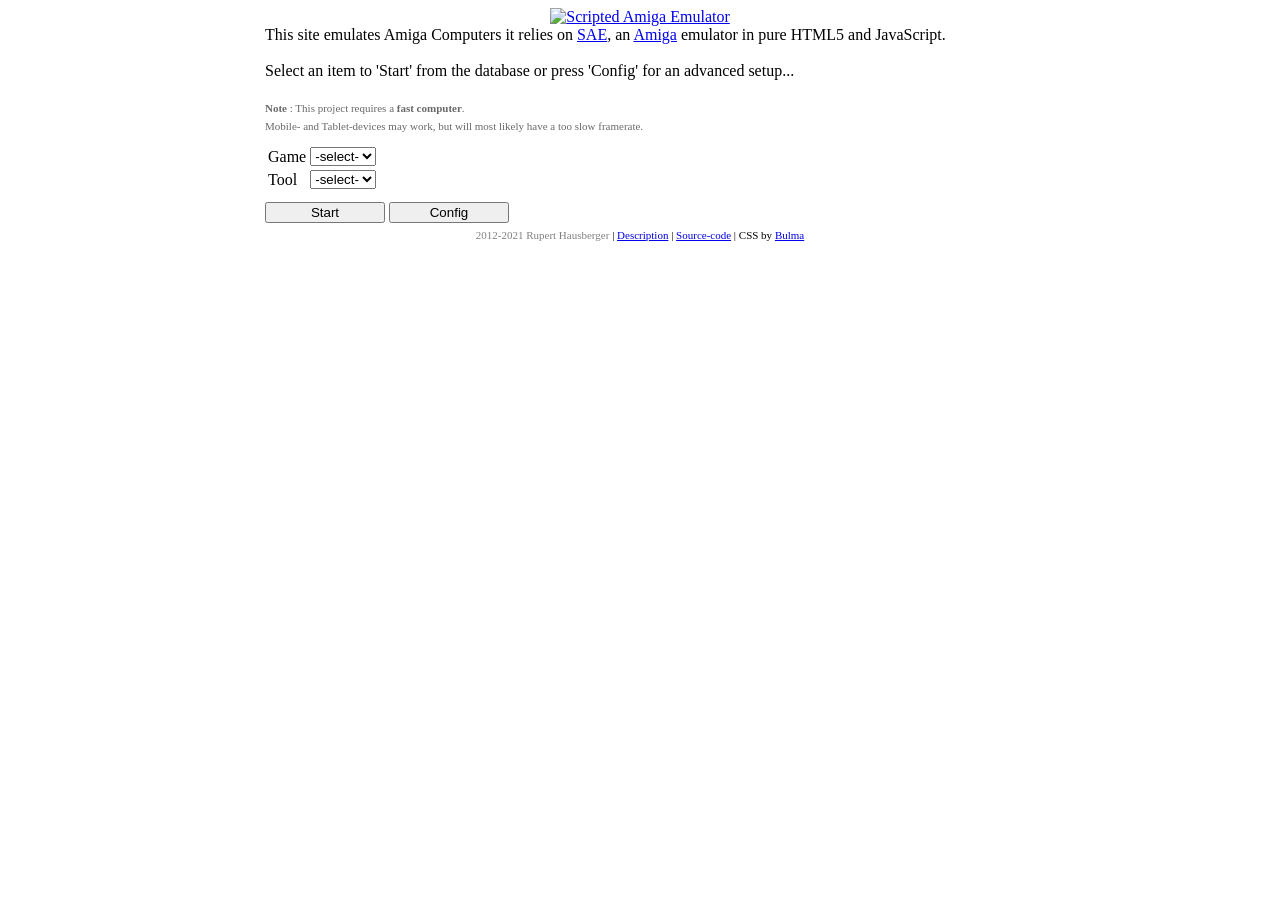
==== index.html @ de78cdb3 "Force commit to launch workflow" ====
<!DOCTYPE html>
<html lang="en-us">
	<head>
		<title>SAE - Scripted Amiga Emulator</title>
		<meta http-equiv="Content-Type" content="text/html; charset=UTF-8" />
		<meta name="author" content="Rupert Hausberger" />
		<meta name="publisher" content="Rupert Hausberger" />
		<meta name="description" content="Experimental Amiga Emulator in Javascript" />
		<meta name="keywords" content="SAE,Javascript,Scripted,Script,HTML5,Amiga,AmigaOS,Emulator,Emulation,68000,68010,68020,Disassembler,Online" />
		<meta name="robots" content="index,nofollow" />
		<link rel="icon" type="image/x-icon" href="/images/favicon.ico" />
		<link rel="stylesheet" href="https://cdn.jsdelivr.net/npm/@mdi/font@7.4.47/css/materialdesignicons.min.css"/>
		<link rel="stylesheet" href="https://cdn.jsdelivr.net/npm/bulma@1.0.4/css/bulma.min.css"/>
		<link rel="stylesheet" type="text/css" href="/css/index.css" />		
		<script type="text/javascript" src="sae/prototypes.js"></script>
		<script type="text/javascript" src="sae/utils.js"></script>
		<script type="text/javascript" src="sae/dms.js"></script>
		<script type="text/javascript" src="sae/config.js"></script>
		<script type="text/javascript" src="sae/roms.js"></script>
		<script type="text/javascript" src="sae/memory.js"></script>
		<script type="text/javascript" src="sae/autoconf.js"></script>
		<script type="text/javascript" src="sae/expansion.js"></script>
		<script type="text/javascript" src="sae/events.js"></script>
		<script type="text/javascript" src="sae/gayle.js"></script>
		<script type="text/javascript" src="sae/ide.js"></script>
		<script type="text/javascript" src="sae/filesys.js"></script>
		<script type="text/javascript" src="sae/hardfile.js"></script>
		<script type="text/javascript" src="sae/dongle.js"></script>
		<script type="text/javascript" src="sae/input.js"></script>
		<script type="text/javascript" src="sae/serpar.js"></script>
		<script type="text/javascript" src="sae/custom.js"></script>
		<script type="text/javascript" src="sae/blitter.js"></script>
		<script type="text/javascript" src="sae/copper.js"></script>
		<script type="text/javascript" src="sae/playfield.js"></script>
		<script type="text/javascript" src="sae/video.js"></script>
		<script type="text/javascript" src="sae/audio.js"></script>
		<script type="text/javascript" src="sae/cia.js"></script>
		<script type="text/javascript" src="sae/disk.js"></script>
		<script type="text/javascript" src="sae/rtc.js"></script>
		<script type="text/javascript" src="sae/m68k.js"></script>
		<script type="text/javascript" src="sae/cpu.js"></script>
		<script type="text/javascript" src="sae/amiga.js"></script>
		<script type="text/javascript" src="index.js"></script>
		
		<!--		<script type="text/javascript" src="indexben.js"></script>		-->
	</head>
	<body onload="init()">
		<div id="base" class="container">
			<div id="head" class="head">
				<noscript>
					<div style="height:20px"></div>
					<div class="noscript">JavaScript is disabled or not supported!</div>
					<div style="height:20px"></div>
				</noscript>
				<div class="container">
							<a href="javascript:switchCfg(0)">
								<img src="/images/logo.png" alt="Scripted Amiga Emulator" />
							</a>
				</div>
			</div>
			<div id="config" class="container has-background-white-ter-light">
				<div id="config_database" class="box is-750">
					This site emulates Amiga Computers it relies on <a target="_blank" href="https://github.com/naTmeg/ScriptedAmigaEmulator">SAE</a>,
					an <a target="_blank" href="https://en.wikipedia.org/wiki/Amiga">Amiga</a> emulator in pure HTML5 and JavaScript.<br />
					<br />
					Select an item to 'Start' from the database or press 'Config' for an advanced setup...<br />
					<br />
					<span class="info"><b> Note </b>: This project requires a <b>fast computer</b>.<br />
					Mobile- and Tablet-devices may work, but will most likely have a too slow framerate.</span>
					<div style="height:10px"></div>
					<div id="config_database_hof" class="box">
							<table class="table is-fullwidth">
								<tr>
									<td class="is-align-content-center is-size-5 has-text-weight-bold">Game</td>
									<td>
										<div class="select is-fullwidth mb-2">
											<select id="cfg_game" size="1" onchange="preSelect(1)" style="width:100%">
												<option value="0" selected="selected" style="display:none;">-select-</option>
											</select>
										</div>
									</td>
							<!--
									<td class="arm"><span class="label">Demo</span></td>
									<td>
										<select id="cfg_demo" size="1" onchange="preSelect(2)" style="width:100%">
											<option value="0" selected="selected" style="display:none;">-select-</option>
										</select>
									</td>
							-->
								</tr>
								<tr>
									<td class="is-align-content-center is-size-5 has-text-weight-bold">Tool</td>									
									<td>
										<div class="select is-fullwidth mb-2">
											<select id="cfg_tool" size="1" onchange="preSelect(2)" style="width:100%">
												<option value="0" selected="selected" style="display:none;">-select-</option>
											</select>
										</div>
									</td>
							<!--
									<td class="arm"><span class="label">AGA-Demo</span></td>
									<td>
										<select id="cfg_demo_aga" size="1" onchange="preSelect(3)" style="width:100%">
											<option value="0" selected="selected" style="display:none;">-select-</option>
										</select>
									</td>
							-->
								</tr>

								<!--<tr><td colspan="4"><div style="height:5px"></div></td></tr>
								<tr><td colspan="4"><div class="linehoriz"></div></td></tr>
								<tr><td colspan="4"><div style="height:5px"></div></td></tr>
								<tr>
									<td class="arm" colspan="2"><span class="label">Options</span></td>
									<td colspan="2">
										<select id="cfg_video_resolution_1" size="1">
											<option value="0">Lores (360x284)</option>
											<option value="1">Hires (720x568)</option>
										</select><br />
										<input id="cfg_video_skip_1" type="checkbox" />Frameskip <span class="info">(render every 2nd frame only)</span>
									</td>
								</tr>-->
							</table>
<!--						</div>
-->						
						<div id="config_database_info"></div>
					</div>
					<div style="height:10px"></div>
						<div class="buttons is-centered">
							<button class="button is-primary " id="cfg_database_start" onclick="databaseStart()" style="width:120px;"><span class="mdi mdi-power-standby">Start</span></button>
							<button class="button is-info" id="cfg_database_config" onclick="switchCfg(1)" style="width:120px;"><span class="mdi mdi-wrench"></span> Config </button>
						</div>
				</div>
				<div id="config_advanced" class="box is-1024">
					<table>
						<tr>
							<td>
							<div class="tabs is-boxed is-toggle is-fullwidth mb-0">

								<ul>
									<li>
											<a href="javascript:changePage(PID_Model)">Defaults</a>
									<li>
											<a href="javascript:changePage(PID_CPU)"><i class="mdi mdi-memory"></i>CPU</a>
									</li>
									<li>
											<a href="javascript:changePage(PID_Chipset)"><i class="mdi mdi-chip "></i>Chipset</a>
									</li>
									<li>
											<a href="javascript:changePage(PID_RAM)"><i class="mdi mdi-decagram "></i>RAM</a>										
									</li>
									<li>
											<a href="javascript:changePage(PID_ROM)"><i class="mdi mdi-lightbulb-on-10 "></i>ROM</a>										
									</li>
									<li>
											<a href="javascript:changePage(PID_Floppy)"><i class="mdi mdi-floppy "></i>Floppy</a>										
									</li>
									<li>
											<a href="javascript:changePage(PID_Mount)"><i class="mdi mdi-harddisk "></i>Mount</a>										
									</li>
									<li>
											<a href="javascript:changePage(PID_Video)"><i class="mdi mdi-monitor "></i>Video</a>
									</li>
									<li>
											<a href="javascript:changePage(PID_Audio)"><i class="mdi mdi-volume-high "></i>Audio</a>										
									</li>
									<li>
											<a href="javascript:changePage(PID_Ports)"><i class="mdi mdi-serial-port"></i>Ports</a>										
									</li>
								</ul>
							</div>
								<div class="page box" id="cfg_page_model">
									<table class="table is-narrow">
										<tr>
											<th colspan="2" class="has-text-centered has-text-bold is-size-5 has-text-link">Model<a target="_blank" href="https://en.wikipedia.org/wiki/Amiga_models_and_variants"> ( ? )</a></th>
											<th class="is-size-5 has-text-bold has-text-link">CPU</th>
											<th class="is-size-5 has-text-bold has-text-link">Chipset</th>
											<th class="is-size-5 has-text-bold has-text-link">Kickstart</th>
											<th class="is-size-5 has-text-bold has-text-link">Years</th>
										</tr>
										<tr>
											<td class="has-text-right"><input type="radio" name="cfg_model" value="A1000" /></td>
											<td>
												<div class="control">
													<div class="select is-fullwidth mb-2">
														<select id="cfg_model_a1000" size="1" onchange="selectModelUpdate('A1000')">
															<option value="0">Amiga 1000</option>
															<option value="1">Amiga 1000, 256K Chip</option>
															<option value="2">Amiga 1000, 256K Chip, ECS-D w/o EHB</option>
															<option value="3">Amiga 1000, Velvet-prototype</option>
														</select>
													</div>
												</div>
											</td>
											<td>68000 <a target="_blank" href="https://en.wikipedia.org/wiki/Motorola_68000">?</a></td>
											<td>OCS <a target="_blank" href="https://en.wikipedia.org/wiki/Original_Amiga_chipset">?</a></td>
											<td>0.x-1.1</td>
											<td>1985-87</td>
										</tr>
										<tr><td class="has-text-right"><input type="radio" name="cfg_model" value="A500" /></td>
											<td>
												<div class="control">
													<div class="select is-fullwidth mb-2">
														<select id="cfg_model_a500"onchange="selectModelUpdate('A500')">
															<option value="0">Amiga 500</option>
															<option value="1">Amiga 500, ECS Agnus</option>
															<option value="2">Amiga 500, ECS Agnus, 1M Chip</option>
														</select>
													</div>
												</div>
											</td>
											<td>68000</td>
											<td>OCS/ECS Agnus</td>
											<td>1.2-1.3</td>
											<td>1987-91</td>
										</tr>
										<tr><td class="has-text-right"><input type="radio" name="cfg_model" value="A2000" /></td>
											<td class="pl-4 pb-2">Amiga 2000 <span class="info">(default)</span></td>
											<td>68000</td>
											<td>ECS Agnus</td>
											<td>1.2-2.04</td>
											<td>1987-92</td>
										</tr>
										<tr><td class="has-text-right"><input type="radio" name="cfg_model" value="A500P" /></td>
											<td>
												<div class="control">
													<div class="select is-fullwidth mb-2">
														<select id="cfg_model_a500p" size="1" onchange="selectModelUpdate('A500P')">
															<option value="0">Amiga 500+</option>
															<option value="1">Amiga 500+, 2M Chip</option>
															<option value="2">Amiga 500+, 2M Chip, 4M Fast</option>
														</select>
													</div>
												</div>
											</td>

											<td>68000</td>
											<td>ECS <a target="_blank" href="https://en.wikipedia.org/wiki/Enhanced_Chip_Set">?</a></td>
											<td>2.04</td>
											<td>1991-92</td>
										</tr>
										<tr><td class="has-text-right"><input type="radio" name="cfg_model" value="A600" /></td>
											<td>
												<div class="select is-fullwidth mb-2">
													<select id="cfg_model_a600" size="1" onchange="selectModelUpdate('A600')">
														<option value="0">Amiga 600</option>
														<option value="1">Amiga 600, 2M Chip, RTC</option>
														<option value="2">Amiga 600, 2M Chip, 4M Fast, RTC</option>
													</select>
												</div>	
											</td>
																						
											<td>68000</td>
											<td>ECS</td>
											<td>2.05</td>
											<td>1992</td>
										</tr>
										<tr><td class="has-text-right"><input type="radio" name="cfg_model" value="A1200" /></td>
											<td>
												<div class="control">
													<div class="select is-fullwidth mb-2">
														<select id="cfg_model_a1200" size="1" onchange="selectModelUpdate('A1200')">
															<option value="0">Amiga 1200</option>
															<option value="1">Amiga 1200, 4M Fast, RTC</option>
														</select>
													</div>
												</div>
											</td>
											<td>68020 <a target="_blank" href="https://en.wikipedia.org/wiki/Motorola_68020">?</a></td>
											<td>AGA <a target="_blank" href="https://en.wikipedia.org/wiki/Advanced_Graphics_Architecture">?</a></td>
											<td>3.0-3.1</td>
											<td>1992-96</td>
										</tr>
										<tr><td class="has-text-right"><input type="radio" name="cfg_model" value="A3000" /></td>
											<td class="pl-4 pb-2">Amiga 3000 <span class="info">(no FPU and SCSI)</span></td>
											<td>68030 <a target="_blank" href="https://en.wikipedia.org/wiki/Motorola_68030">?</a></td>
											<td>ECS</td>
											<td>1.3-2.04</td>
											<td>1990-92</td>
										</tr>
										<tr><td class="has-text-right"><input type="radio" name="cfg_model" value="A4000" /></td>
											<td class="pl-4 pb-2">Amiga 4000/030 <span class="info">(no FPU)</span></td>
											<td>68030</td>
											<td>AGA</td>
											<td>3.0</td>
											<td>1992-94</td>
										</tr>
										<!--<tr><td><input type="radio" name="cfg_model" value="A4000T" /></td>
											<td class="pl-4 pb-2>Amiga 4000T <span class="info">(2,3)</span></td>
											<td>68040</td>
											<td>AGA</td>
											<td>3.1</td>
											<td>1990-92</td>
										</tr>-->
										<!--<tr><td><input type="radio" name="cfg_model" value="CDTV" /></td>
											<td>
												<div class="control">
													<div class="select is-fullwidth mb-2">
														<select id="cfg_model_cdtv" size="1" onchange="selectModelUpdate('CDTV')">
															<option value="0">CDTV</option>
															<option value="1">CDTV-CR</option>
														</select>
													</div>
												</div>
											</td>
											<td>68000</td>
											<td>ECS</td>
											<td>1.3</td>
											<td>1991-92</td>
										</tr>-->
										<!--<tr><td><input type="radio" name="cfg_model" value="CD32" /></td>

											<td class="pl-4 pb-2>CD32</td>
											<td>68020</td>
											<td>AGA</td>
											<td>3.0-3.1</td>
											<td>1994-1996</td>
										</tr>-->
										<tr><td class="has-text-centered" colspan="6"><hr /></td></tr>
										<tr><td class="has-text-centered" colspan="2"><button class="button is-success" id="cfg_model_select" onclick="selectModel()" style="width:120px;">Set</button></td></tr>
									</table>
								</div>
								<div class="page box" id="cfg_page_cpu">
									<table class="table is-narrow">
										<tr>
											<th colspan="2" class="has-text-centered has-text-bold is-size-5 has-text-link">Model</th>
											<th colspan="2" class="has-text-centered has-text-bold is-size-5 has-text-link">Speed</th>
										</tr>
										<tr>
											<td class="has-text-right"><input type="radio" name="cfg_cpu_model" value="68000" /></td>
											<td>68000 <span class="info">(fake prefetching)</span></td>
											<td class="has-text-right"><input type="radio" name="cfg_cpu_speed" value="0" /></td>
											<td>Original</td>
										</tr>
										<tr>
											<td class="has-text-right"><input type="radio" name="cfg_cpu_model" value="68010" /></td>
											<td>68010 <span class="info">(fake prefetching)</span></td>
											<td  class="has-text-right"><input type="radio" name="cfg_cpu_speed" value="-1" /></td>
											<td>Maximum</td>
										</tr>
										<tr>
											<td class="has-text-right"><input type="radio" name="cfg_cpu_model" value="68020" /></td>
											<td>68020</td>
											<td colspan="2"></td>
										</tr>
										<tr>
											<td class="has-text-right"><input type="radio" name="cfg_cpu_model" value="68030" /></td>
											<td>68030 <span class="info">(fake MMU)</span></td>
											<td colspan="2"></td>
										</tr>
										<tr><td colspan="4"><div style="height:10px"></div></td></tr>
										<tr>
											<th colspan="2" class="has-text-centered has-text-bold is-size-5 has-text-link">Options</th>											
										</tr>
										<tr>
											<td class="has-text-right"><input id="cfg_cpu_compatible" type="checkbox" /></td>
											<td colspan="3">Compatible <span class="info">(enable prefetching and caches, slower but more compatible)</span></td>
										</tr>
										<tr>
											<td class="has-text-right"><input id="cfg_cpu_address_space_32" type="checkbox" /></td>
											<td colspan="3">32bit address-space <span class="info">(required for Zorro3-memory or A3000/A4000 roms)</span></td>
										</tr>
									</table>
								</div>
								<div class="page box" id="cfg_page_chipset">
									<table class="table is-narrow">
										<tr>
											<th colspan="2" class="has-text-bold is-size-5 has-text-link">Type</th>
											<th colspan="2" class="has-text-bold is-size-5 has-text-link">Region</th>
										</tr>
										<tr>
											<td class="is-align-content-center has-text-right"><input type="radio" name="cfg_chipset_mask" value="1" /></td>
											<td class="pl-4">Original Chip Set (OCS)</td>
											<td class="has-text-right"><input type="radio" name="cfg_chipset_ntsc" value="0" /></td>
											<td>PAL <span class="info">(50 Hz)</span></td>
										</tr>
										<tr>
											<td class="is-vcentered has-text-right"><input type="radio" name="cfg_chipset_mask" value="2" /></td>
											<td class="is-vcentered">
												<div class="select">
												<select id="cfg_chipset_mask_ecs" size="1">
													<option value="1">Enhanced Chip Set (ECS Agnus only)</option>
													<option value="2">Enhanced Chip Set (ECS Denise only)</option>
													<option value="3">Enhanced Chip Set (ECS)</option>
												</select>
												</div>
											</td>
											<td class="has-text-right"><input type="radio" name="cfg_chipset_ntsc" value="1" /></td>
											<td>NTSC <span class="info">(60 Hz)</span></td>
										</tr>
										<tr>
											<td class="is-vcentered has-text-right"><input type="radio" name="cfg_chipset_mask" value="3" /></td>
											<td>Advanced Graphics Architecture (AGA)</td>
											<td colspan="2"></td>
										</tr>
										<tr><td colspan="4"><div style="height:10px"></div></td></tr>
										<tr>
											<th colspan="2" class="has-text-bold is-size-5 has-text-link">Collisions</th>
											<th colspan="2" class="has-text-bold is-size-5 has-text-link">Blitter<a target="_blank" href="https://en.wikipedia.org/wiki/Blitter"> (?)</a></th>											
										</tr>
										<tr>
											<td class="is-vcentered">Mode</td>
											<td>
												<div class="select mb-2">
												<select id="cfg_chipset_cl" size="1">
													<option value="0">Disabled</option>
													<option value="1">Sprites only</option>
													<option value="2">Sprites &amp; Playfield (recommended)</option>
													<option value="3">Full</option>
												</select>
												</div>
											</td>
											<td><input type="radio" name="cfg_blitter_immediate" value="0" onchange="immediateUpdate(1)" /></td>
											<td>Immediate</td>
										</tr>
										<tr>
											<td colspan="2"></td>
											<td><input type="radio" name="cfg_blitter_immediate" value="1" onchange="immediateUpdate(0)" /></td>
											<td class="is-vcentered">Waiting
												<div class="select mb-2">
												<select id="cfg_blitter_waiting" size="1">
													<option value="0">Never</option>
													<option value="1">Auto</option>
													<option value="2">No idle</option>
													<option value="3">Always</option>
												</select>
												</div>
											</td>
										</tr>
										<tr>
											<th colspan="2" class="has-text-bold is-size-5 has-text-link">Features</th>
										</tr>
										<tr>
											<td class="is-vcentered">Model</td>
											<td colspan="3">
												<div class="select mb-2">
												<select id="cfg_chipset_features" size="1" onchange="featuresUpdate()">
													<option value="generic">Generic</option>
													<option value="A500">A500</option>
													<option value="A500P">A500+</option>
													<option value="A600">A600</option>
													<option value="A1000">A1000</option>
													<option value="A1000V">A1000 Velvet</option>
													<option value="A1200">A1200</option>
													<option value="A2000">A2000</option>
													<option value="A3000">A3000</option>
													<option value="A4000">A4000</option>
													<!--<option value="A4000T">A4000T</option>
													<option value="CDTV">CDTV</option>
													<option value="CDTVCR">CDTVCR</option>
													<option value="CD32">CD32</option>-->
													<option value="manual">Manual</option>
												</select>
												</div>
											</td>
										</tr>
									</table>
<!--									
									<div id="cfg_chipset_features_grp">
-->
										<table class="table is-narrow" id="cfg_chipset_features_grp">
											<tr>
												<th colspan="2" class="has-text-bold is-size-5 has-text-link">Gayle <a target="_blank" href="https://en.wikipedia.org/wiki/Amiga_custom_chips#Gayle">(?)</a></th>												
												<th colspan="2" class="has-text-bold is-size-5 has-text-link">RTC <a target="_blank" href="https://en.wikipedia.org/wiki/Real-time_clock">(?)</a></th>																	
											</tr>
											<tr>
												<td>Onboard IDE</td>
												<td>
													<div class="control">
														<div class="select is-fullwidth mb-2">													
															<select id="cfg_chipset_ide" size="1">
																<option value="0">Disabled</option>
																<option value="1">A600/A1200</option>
																<option value="2">A4000(T)</option>
															</select>
														</div>
													</div>
												</td>
												<td>Type</td>
												<td>
													<div class="control">
														<div class="select is-fullwidth mb-2">	
															<select id="cfg_chipset_rtc_type" size="1">
																<option value="0">None</option>
																<option value="1">MSM6242B</option>
																<option value="2">RF5C01A</option>
																<option value="3">MSM6242B (A2000)</option>
															</select>
														</div>
													</div>
												</td>
											</tr>
											<tr>
												<td class="has-text-right"><input id="cfg_chipset_pcmcia" type="checkbox" /></td>
												<td>PCMCIA slot <span class="info">(A600/A1200)</span></td>
												<td colspan="2"></td>
											</tr>
											<tr><td colspan="4"><div style="height:10px"></div></td></tr>
											<tr>
												<th colspan="2" class="has-text-bold is-size-5 has-text-link">CIA <a target="_blank" href="https://en.wikipedia.org/wiki/Amiga_custom_chips#CIA"> (?)</a></th>
												<th colspan="2" class="has-text-bold is-size-5 has-text-link">Misc</th>		
											</tr>
											<tr>
												<td class="has-text-right">TOD source</td>
												<td>
													<div class="control">
														<div class="select is-fullwidth mb-2">	
															<select id="cfg_chipset_cia_tod" size="1">
																<option value="0">VerticalSync</option>
																<option value="1">PowerSupply 50Hz</option>
																<option value="2">PowerSupply 60Hz</option>
															</select>
														</div>
													</div>
												</td>
												<td class="has-text-right"><input id="cfg_chipset_agnus_dip" type="checkbox" /></td>
												<td>A1000 Agnus (8361/8367)</td>
											</tr>
											<tr>
												<td class="has-text-right"><input id="cfg_chipset_cia_todbug" type="checkbox" /></td>
												<td>TOD bug</td>
												<td class="has-text-right"><input id="cfg_rom_mirror_a8" type="checkbox" /></td>
												<td>Mirror ROM at $A80000</td>
											</tr>
											<tr>
												<td class="has-text-right"><input id="cfg_chipset_cia_overlay" type="checkbox" /></td>
												<td>Overlay ROM</td>
												<td class="has-text-right"><input id="cfg_rom_mirror_e0" type="checkbox" /></td>
												<td>Mirror ROM at $E00000</td>
											</tr>
											<tr>
												<td class="has-text-right"><input id="cfg_chipset_cia_type6526" type="checkbox" /></td>
												<td>A1000 Velvet-CIA (6526)</td>
												<td class="has-text-right"><input id="cfg_chipset_z3autoconfig" type="checkbox" /></td>
												<td>ZorroIII <span class="info">(A3000/A4000)</span></td>
											</tr>
										</table>
<!--									
									</div>
-->
								</div>
								<div class="page box" id="cfg_page_ram">
									<table class="table is-narrow">
										<tr>
											<th colspan="2" class="has-text-centered has-text-bold is-size-5 has-text-link">Onboard</th>
											<th colspan="2" class="has-text-centered has-text-bold is-size-5 has-text-link">RAMSEY<span class="info">(A3000/A4000)</span>
												<a target="_blank" href="https://en.wikipedia.org/wiki/Amiga_custom_chips#Ramsey_.26_Super_DMAC"> (?) </a></th>
										</tr>
										<tr>
											<td  class="px-2"  style="vertical-align: middle;">Chip</td>
											<td>
												<div class="control"  style="width:200px;">
													<div class="select is-fullwidth mb-2">
														<select id="cfg_mem_chip">
															<option value="256">256K</option>
															<option value="512">512K</option>
															<option value="1024">1M (1024K)</option>
															<option value="2048">2M</option>
															<option value="4096">4M</option>
															<option value="8192">8M (8192K)</option>
														</select>
													</div>
												</div>
											</td>
											<td  class="px-2"  style="vertical-align: middle;">Onboard Fast</td>
											<td>
												<div class="control" style="width:200px;">
													<div class="select is-fullwidth mb-2"  style="vertical-align: middle;">
														<select id="cfg_mem_ramsey_low">
															<option value="0" >None</option>
															<option value="1024">1M (1024K)</option>
															<option value="2048">2M</option>
															<option value="4096">4M</option>
															<option value="8192">8M</option>
															<option value="16384">16M</option>
															<option value="32768">32M</option>
															<option value="65536">64M</option>
														</select> 
													</div><span class="info px-2"> (Low)</span>
												</div>
											</td>												
										</tr>
										<tr>
											<td  class="px-2"  style="vertical-align: middle;">Slow</td>
											<td>
												<div class="control" style="width:200px;">
													<div class="select is-fullwidth mb-2"  style="vertical-align: middle;">												
														<select id="cfg_mem_slow">
															<option value="0" >None</option>
															<option value="256">256K</option>
															<option value="512">512K</option>
															<option value="1024">1M (1024K)</option>
															<option value="1536">1.5M (1536K)</option>
														</select>
													</div><span class="info px-2"> (Bogo)</span>
												</div>
											</td>
											<td  class="px-2"  style="vertical-align: middle;">CPU-board Fast</td>
											<td>
												<div class="control" style="width:200px;">
													<div class="select is-fullwidth mb-2"  style="vertical-align: middle;">															
														<select id="cfg_mem_ramsey_high">
															<option value="0" >None</option>
															<option value="1024">1M (1024K)</option>
															<option value="2048">2M</option>
															<option value="4096">4M</option>
															<option value="8192">8M</option>
															<option value="16384">16M</option>
															<option value="32768">32M</option>
															<option value="65536">64M</option>
															<option value="131072">128M</option>
														</select>
													</div><span class="info px-2"> (High)</span>
												</div>
											</td>
										</tr>
										<tr><td colspan="4"><div style="height:10px"></div></td></tr>
										<tr>
											<th colspan="2" class="has-text-centered has-text-bold is-size-5 has-text-link">ZorroII<a target="_blank" href="https://en.wikipedia.org/wiki/Amiga_Zorro_II"> (?) </a></th>
											<th colspan="2" class="has-text-centered has-text-bold is-size-5 has-text-link">ZorroIII<span class="info"> (A3000/A4000)</span><a target="_blank" href="https://en.wikipedia.org/wiki/Amiga_Zorro_III"> (?) </a></th>
										</tr>
										<tr>
											<td  class="px-2"  style="vertical-align: middle;">Fast</td>
											<td>
												<div class="control" style="width:200px;">
													<div class="select is-fullwidth mb-2"  style="vertical-align: middle;">														
														<select id="cfg_mem_z2fast">
															<option value="0" >None</option>
															<option value="512">512K</option>
															<option value="1024">1M</option>
															<option value="2048">2M</option>
															<option value="4096">4M</option>
															<option value="8192">8M</option>
														</select>
													</div>
												</div>
											</td>
											<td  class="px-2"  style="vertical-align: middle;">Fast</td>
											<td>
												<div class="control" style="width:200px;">
													<div class="select is-fullwidth mb-2"  style="vertical-align: middle;">															
														<select id="cfg_mem_z3fast">
															<option value="0" >None</option>
															<option value="1024">1M (1024K)</option>
															<option value="2048">2M</option>
															<option value="4096">4M</option>
															<option value="8192">8M</option>
															<option value="16384">16M</option>
															<option value="32768">32M</option>
															<option value="65536">64M</option>
															<option value="131072">128M</option>
															<option value="262144">256M</option>
															<option value="524288">512M</option>
															<!--<option value="786432">768M</option>-->
															<option value="1048576">1G (1024M)</option>
															<!--<option value="1572864">1.5G (1536M)</option>-->
														</select>
													</div>
												</div>
											</td>
										</tr>
										<tr>
											<td  class="px-2"  style="vertical-align: middle;"><input id="cfg_mem_z2fastautoconfig" type="checkbox" /></td>
											<td>AutoConfig&trade; <a target="_blank" href="https://en.wikipedia.org/wiki/Autoconfig">?</a></td>
											<td  class="px-2"  style="vertical-align: middle;">Mapping</td>
											<td>
												<div class="control" style="width:200px;">
													<div class="select is-fullwidth mb-2"  style="vertical-align: middle;">														
														<select id="cfg_mem_z3mapping">
															<option value="0">Auto</option>
															<option value="1">Own ($10000000)</option>
															<option value="2">Real ($40000000)</option>
														</select>
													</div>
												</div>
											</td>
										</tr>
									</table>
								</div>
								<div class="page box" id="cfg_page_rom">
									<label class="checkbox">
  										<input id="cfg_rom_use_aros" type="checkbox" onchange="romUpdate()"  style="vertical-align: middle;"/> Use the AROS kickstart-replacement
									</label>
									<div id="cfg_rom_grp">
										<table>
											<tr><td colspan="2"><div style="height:10px"></div></td></tr>
											<tr>
												<td class="is-size-4" style="vertical-align: middle; width: 180px;">
													Kickstart
												</td>
												<td>
													<table>
														<tr>
															<td>
																<div class="file">
  																	<label class="file-label" >
																		<input class="file-input" id="cfg_rom_file" type="file" name="rom-select" onchange="romSelect()" />
    																	<span class="file-cta" style="width:120px;">
																			    <span class="file-icon">
      																			  <i class="mdi mdi-tray-arrow-up"></i>
      																			</span>
      																		<span class="file-label">Select</span>
    																	</span>
  																	</label>
																	<button class="button mx-1 is-warning" id="cfg_rom_remove" onclick="romRemove()" style="width:120px;">Remove</button>
																	<button class="button is-info" id="cfg_rom_info" onclick="romOpenInfo()" style="width:120px;">Info</button>
																</div>
															</td>
															<td style="width:100%"></td>	
															<td>
																<label class="checkbox">
  																	<input id="cfg_rom_kickshifter" type="checkbox" /> Patch for 'ShapeShifter'
																	<a target="_blank" href="https://shapeshifter.cebix.net/"> (?)</a>
																</label>
															</td>
														</tr>
														<tr><td colspan="3"><div style="height:2px"></div></td>
														</tr>
														<tr>
															<td colspan="3">
																<div class="input" type="text">
																	<span id="cfg_rom_name">
																		&lt;unset&gt; (required)
																	</span>
																</div>
															</td>
														</tr>
													</table>
											</tr>
											<tr><td class="has-text-centered" colspan="2"><hr /></td></tr>
											<tr>
												<td class="is-size-4" style="vertical-align: middle;">
													Extended
												</td>
												<td>
													<table>
														<tr>
															<td>
 																<div class="file">
  																	<label class="file-label">
																		<input class="file-input" id="cfg_ext_file" type="file" name="ext-select" onchange="extSelect()" />
    																	<span class="file-cta" style="width:120px;">
																			    <span class="file-icon">
      																			  <i class="mdi mdi-tray-arrow-up"></i>
      																			</span>
       																		<span class="file-label">Select</span>
    																	</span>
  																	</label>
																	<button class="button mx-1 is-warning" id="cfg_ext_remove" onclick="extRemove()" style="width:120px;">Remove</button>
																	<button class="button is-info" id="cfg_ext_info" onclick="extOpenInfo()" style="width:120px;">Info</button>
																</div>
															</td>
															<td style="width:100%"></td>
														</tr>
														<tr><td colspan="3"><div style="height:2px"></div></td>
														<tr>
															<td colspan="3">
																<div class="input" type="text">
																	<span id="cfg_ext_name">
																		&lt;unset&gt; (required)
																	</span>
																</div>
															</td>
														</tr>
														
													</table>
												</td>
											</tr>
											<tr><td class="has-text-centered" colspan="2"><hr /></td></tr>
											<tr>
												<td  class="is-size-4" style="vertical-align: middle;">Keyfile<br /><span class="info">(Cloanto)</span></td>
												<td>
													<table>
														<tr>
															<td>
																<div class="file">
  																	<label class="file-label" >
																		<input class="file-input" id="cfg_key_file" type="file" name="rom-select" onchange="keySelect()" />
    																	<span class="file-cta" style="width:120px;">
																			    <span class="file-icon">
      																			  <i class="mdi mdi-tray-arrow-up"></i>
      																			</span>
      																		<span class="file-label">Select</span>
    																	</span>
  																	</label>
																	<button class="button mx-1 is-warning" id="cfg_key_remove" onclick="keyRemove()" style="width:120px;">Remove</button>
																	<button class="button is-info" id="cfg_key_info" onclick="keyOpenInfo()" style="width:120px;">Info</button>
																</div>
															</td>
															<td style="width:100%"></td>
														</tr>
														<tr><td colspan="3"><div style="height:2px"></div></td>
														<tr>
															<td colspan="3">
																<div class="input" type="text">
																	<span id="cfg_key_name">
																		&lt;unset&gt; (required)
																	</span>
																</div>
															</td>
														</tr>
													</table>
												</td>
											</tr>
											<tr><td class="has-text-centered" colspan="2"><hr /></td></tr>
											<tr>
												<td  class="is-size-4" style="vertical-align: middle;">Macintosh<br /><span class="info">(AMAX)</span></td>
												<td>
													<table>
														<tr>
															<td>
																<div class="file">
  																	<label class="file-label" >
																		<input class="file-input" id="cfg_amax_file" type="file" name="rom-select" onchange="amaxSelect()" />
    																	<span class="file-cta" style="width:120px;">
																			    <span class="file-icon">
      																			  <i class="mdi mdi-tray-arrow-up"></i>
      																			</span>
      																		<span class="file-label">Select</span>
    																	</span>
  																	</label>
																	<button class="button mx-1 is-warning" id="cfg_amax_remove" onclick="amaxRemove()" style="width:120px;">Remove</button>
																	<button class="button is-info" id="cfg_amax_info" onclick="amaxOpenInfo()" style="width:120px;">Info</button>
																</div>

															</td>
															<td style="width:100%"></td>
														</tr>
														<tr><td colspan="3"><div style="height:2px"></div></td>
														<tr>
															<td colspan="3">
																<div class="input" type="text">
																	<span id="cfg_amax_name">
																		&lt;unset&gt;
																	</span>
																</div>
															</td>														
														</tr>
													</table>
												</td>
											</tr>
										</table>
									</div>
								</div>
								<div class="page box" id="cfg_page_rom_info">
									<table class="table is-narrow">
										<!--<tr>
											<td  class="px-2"  style="vertical-align: middle;">Name</td>
											<td class="text" colspan="3"><span id="cfg_rom_info_name"></td>
										</tr>
										<tr><td colspan="4"><div style="height:10px"></div></td></tr>-->
										<tr>
											<th colspan="2" class="has-text-centered has-text-bold is-size-5 has-text-link">Image</th>
											<th colspan="2" class="has-text-centered has-text-bold is-size-5 has-text-link">File</th>
										</tr>
										<tr>
											<td  class="px-2"  style="vertical-align: middle;">Type</td>
											<td>
												<div class="input" type="text">
													<span id="cfg_rom_info_type"></span>
												</div>
											</td>
											<td class="px-2" style="vertical-align: middle;">Size</td>
											<td>
												<div class="input" type="text">
													<span id="cfg_rom_info_size"></span>
												</div>
											</td>
										</tr>
										<tr><td colspan="4"><div style="height:10px"></div></td></tr>
										<tr>
											<td  class="px-2"  style="vertical-align: middle;">Version</td>
											<td>
												<div class="input" type="text">
													<span id="cfg_rom_info_version"></span>
												</div>
											</td>											
											<td  class="px-2"  style="vertical-align: middle;">CRC-32</td>
											<td>
												<div class="input" type="text">
													<span id="cfg_rom_info_crc32"></span>
												</div>
											</td>												
										</tr>
										<tr><td colspan="4"><div style="height:10px"></div></td></tr>										
										<tr>
											<td  class="px-2"  style="vertical-align: middle;">Encrytion</td>
											<td>
												<div class="input" type="text">
													<span id="cfg_rom_info_encrytion"></span>
												</div>
											</td>												
											<td  class="px-2"  style="vertical-align: middle;">Checksum</td>
											<td>
												<div class="input" type="text">
													<span id="cfg_rom_info_checksum"></span>
												</div>
											</td>	
										</tr>
										<tr><td colspan="4"><div style="height:10px"></div></td></tr>
										<tr>
											<th colspan="4" class="has-text-centered has-text-bold is-size-5 has-text-link">System</th>
										</tr>
										<tr>
											<td  class="px-2"  style="vertical-align: middle;">Models</td>

											<td>
												<div class="input" type="text">
													<span id="cfg_rom_info_models"></span>
												</div>
											</td>	
											<td  class="px-2"  style="vertical-align: middle;">CPN</td>

											<td>
												<div class="input" type="text">
													<span id="cfg_rom_info_partnumber"></span>
												</div>
											</td>	
										</tr>
										<tr><td colspan="4"><div style="height:10px"></div></td></tr>										
										<tr>
											<td  class="px-2"  style="vertical-align: middle;">CPUs</td>

											<td>
												<div class="input" type="text">
													<span id="cfg_rom_info_cpu"></span>
												</div>
											</td>	
											<td colspan="2"></td>
										</tr>
									</table>
									<div style="height:10px"></div>
									<div>
										<button class="button" onclick="closeRomInfo()">Close</button>
									</div>
								</div>
								<div class="page box" id="cfg_page_floppy">
									<div class="container">
									<table class="table is-narrow">
										<tr><th colspan="2" class="has-text-centered has-text-bold is-size-5 has-text-link">Floppy Disks</th></tr>
										<tr>
											<td  style="vertical-align: middle; width:60px;">
												<label class="checkbox">
													<input id="cfg_df0_enabled" type="checkbox" onchange="floppyEnable(0)" /> DF0
												</label>
											</td>
											<td >
												<table id="cfg_df0_grp">
													<tr>
															<td>
																<div class="file">
  																	<label class="file-label" >
																		<input class="file-input" id="cfg_df0_file" type="file" name="rom-select" onchange="floppyInsert(0)" />
    																	<span class="file-cta" style="width:120px;">
																			    <span class="file-icon">
      																			  <i class="mdi mdi-content-save-move-outline"></i>
      																			</span>
      																		<span class="file-label">Insert</span>
    																	</span>
  																	</label>
																	<button class="button mx-1 is-warning" id="cfg_df0_eject" onclick="floppyEject(0)"" style="width:120px;">Eject</button>
																	<button class="button is-info" id="cfg_df0_info" onclick="floppyOpenInfo(0)" style="width:120px;">Info</button>
																</div>
															</td>
														<td style="width:100%"></td>
															<td style="width:80px;">
																<div class="control">
																	<div class="select mx-2"  style="vertical-align: middle;">
																		<select id="cfg_df0_type">
																			<option value="1">3.5&quot; DD</option>
																			<option value="2">3.5&quot; HD</option>
																			<option value="3">3.5&quot; DD ESCOM</option>
																			<option value="4">3.5&quot; DD PC only</option>
																			<option value="5">3.5&quot; HD PC only</option>
																			<option value="6">5.25&quot; SD</option>
																		</select>
																	</div>
																	<label class="checkbox">
																		<input id="cfg_df0_wp" type="checkbox" /> RO
																	</label>	
																</div>																
														</td>
													</tr>
													<tr>
														<td colspan="2">
															<div class="input" type="text">
																<span id="cfg_df0_name"></span>
															</div>
														</td>
													</tr>
												</table>
											</td>
										</tr>
										<tr><td class="has-text-centered" colspan="4"><hr /></td></tr>
										<tr>
											<td  style="vertical-align: middle; width:60px;"">
												<label class="checkbox">
													<input id="cfg_df1_enabled" type="checkbox" onchange="floppyEnable(1)" /> DF1
												</label>
											</td>
											<td>
												<table id="cfg_df1_grp">
													<tr>
															<td>
																<div class="file">
  																	<label class="file-label" >
																		<input class="file-input" id="cfg_df1_file" type="file" name="rom-select" onchange="floppyInsert(1)" />
    																	<span class="file-cta" style="width:120px;">
																			    <span class="file-icon">
      																			  <i class="mdi mdi-content-save-move-outline"></i>
      																			</span>
      																		<span class="file-label">Insert</span>
    																	</span>
  																	</label>
																	<button class="button mx-1 is-warning" id="cfg_df1_eject" onclick="floppyEject(1)"" style="width:120px;">Eject</button>
																	<button class="button is-info" id="cfg_df1_info" onclick="floppyOpenInfo(1)" style="width:120px;">Info</button>
																</div>
															</td>
														<td style="width:100%"></td>
															<td style="width:80px;">
																<div class="control">
																	<div class="select mx-2"  style="vertical-align: middle;">
																		<select id="cfg_df1_type">
																			<option value="1">3.5&quot; DD</option>
																			<option value="2">3.5&quot; HD</option>
																			<option value="3">3.5&quot; DD ESCOM</option>
																			<option value="4">3.5&quot; DD PC only</option>
																			<option value="5">3.5&quot; HD PC only</option>
																			<option value="6">5.25&quot; SD</option>
																		</select>
																	</div>
																	<label class="checkbox">
																		<input id="cfg_df1_wp" type="checkbox" /> RO
																	</label>	
																</div>
															</td>
														<tr>
														<td colspan="2">
															<div class="input" type="text">
																<span id="cfg_df1_name"></span>
															</div>
														</td>														
													</tr>
												</table>
											</td>
										</tr>
										<tr><td class="has-text-centered" colspan="4"><hr /></td></tr>
										<tr>
											<td  style="vertical-align: middle; width:60px;"">
												<label class="checkbox">
													<input id="cfg_df2_enabled" type="checkbox" onchange="floppyEnable(2)" /> DF2
												</label>
											</td>
											<td>
												<table id="cfg_df2_grp">
													<tr>
															<td>
																<div class="file">
  																	<label class="file-label" >
																		<input class="file-input" id="cfg_df2_file" type="file" name="rom-select" onchange="floppyInsert(2)" />
    																	<span class="file-cta" style="width:120px;">
																			    <span class="file-icon">
      																			  <i class="mdi mdi-content-save-move-outline"></i>
      																			</span>
      																		<span class="file-label">Insert</span>
    																	</span>
  																	</label>
																	<button class="button mx-1 is-warning" id="cfg_df2_eject" onclick="floppyEject(2)"" style="width:120px;">Eject</button>
																	<button class="button is-info" id="cfg_df2_info" onclick="floppyOpenInfo(2)" style="width:120px;">Info</button>
																</div>
															</td>
														<td style="width:100%"></td>
															<td style="width:80px;">
																<div class="control">
																	<div class="select mx-2"  style="vertical-align: middle;">
																		<select id="cfg_df2_type">
																			<option value="1">3.5&quot; DD</option>
																			<option value="2">3.5&quot; HD</option>
																			<option value="3">3.5&quot; DD ESCOM</option>
																			<option value="4">3.5&quot; DD PC only</option>
																			<option value="5">3.5&quot; HD PC only</option>
																			<option value="6">5.25&quot; SD</option>
																		</select>
																	</div>
																	<label class="checkbox">
																		<input id="cfg_df2_wp" type="checkbox" /> RO
																	</label>	
																</div>
															</td>
														<tr>
														<td colspan="2">
															<div class="input" type="text">
																<span id="cfg_df2_name"></span>
															</div>
														</td>														
													</tr>
												</table>
											</td>
										</tr>
										<tr><td class="has-text-centered" colspan="4"><hr /></td></tr>								
										<tr>
											<td  style="vertical-align: middle; width:60px;"">
												<label class="checkbox">
													<input id="cfg_df3_enabled" type="checkbox" onchange="floppyEnable(3)" /> DF3
												</label>
											</td>
											<td>
												<table id="cfg_df3_grp">
													<tr>
															<td>
																<div class="file">
  																	<label class="file-label" >
																		<input class="file-input" id="cfg_df3_file" type="file" name="rom-select" onchange="floppyInsert(3)" />
    																	<span class="file-cta" style="width:120px;">
																			    <span class="file-icon">
      																			  <i class="mdi mdi-content-save-move-outline"></i>
      																			</span>
      																		<span class="file-label">Insert</span>
    																	</span>
  																	</label>
																	<button class="button mx-1 is-warning" id="cfg_df3_eject" onclick="floppyEject(3)"" style="width:120px;">Eject</button>
																	<button class="button is-info" id="cfg_df3_info" onclick="floppyOpenInfo(3)" style="width:120px;">Info</button>
																</div>
															</td>
														<td style="width:100%"></td>
															<td style="width:80px;">
																<div class="control">
																	<div class="select mx-2"  style="vertical-align: middle;">
																		<select id="cfg_df3_type">
																			<option value="1">3.5&quot; DD</option>
																			<option value="2">3.5&quot; HD</option>
																			<option value="3">3.5&quot; DD ESCOM</option>
																			<option value="4">3.5&quot; DD PC only</option>
																			<option value="5">3.5&quot; HD PC only</option>
																			<option value="6">5.25&quot; SD</option>
																		</select>
																	</div>
																	<label class="checkbox">
																		<input id="cfg_df3_wp" type="checkbox" /> RO
																	</label>	
																</div>
															</td>
														<tr>
														<td colspan="2">
															<div class="input" type="text">
																<span id="cfg_df3_name"></span>
															</div>
														</td>														
													</tr>
												</table>
											</td>
										</tr>
										<tr><td class="has-text-centered" colspan="4"><hr /></td></tr>										
									</table>
									<table class="table is-narrow">
										<tr>
											<th colspan="2" class="has-text-centered has-text-bold is-size-5 has-text-link">Options</th>
										</tr>
										<tr>
											<td style="vertical-align: middle;">Speed</td>
											<td style="width:100%">
												<div class="control">
													<div class="select mx-2"  style="vertical-align: middle;">
														<select id="cfg_floppy_speed">
															<option value="0">Turbo</option>
															<option value="100">Original</option>
															<option value="200">2x</option>
															<option value="500">5x</option>
															<option value="1000">10x</option>
														</select>
													</div>
													<span class="info">('Turbo' mode is fastest, but not always compatible)</span>
												</div>
											</td>
										</tr>
										<tr>
											<td colspan="2">
												<label class="checkbox">
													<input id="cfg_floppy_autoext2" type="checkbox" /> Auto convert to ADF-EXT2
												</label>
											</td>													
										</tr>

									</table>
									<div class="info">Note: Supported types are <b>uncompressed</b> ADF, DMS, IMG, EXE and SCP files.</div>
									</div>
									<div class="box">
										<table class="table is-narrow">
											<tr>
												<th colspan="3" class="has-text-centered has-text-bold is-size-5 has-text-link">Create a standard or custom (EXT2) disk-image:</th>
											</tr>
											<tr>
												<td>
												<div class="control">
													<div class="select mx-2"  style="vertical-align: middle;">										
														<select id="fc_unit">
															<option value="0">DF0</option>
															<option value="1">DF1</option>
															<option value="2">DF2</option>
															<option value="3">DF3</option>
														</select>
													</div>
													<div class="select mx-2"  style="vertical-align: middle;">	
														<select id="fc_type" onchange="floppyUpdate()">
															<option value="1">3.5&quot; DD (880K)</option>
															<option value="2">3.5&quot; HD (1760K)</option>
															<option value="3">3.5&quot; PC-DD (720K)</option>
															<option value="4">3.5&quot; PC-HD (1440K)</option>
															<option value="5">5.25&quot; SD (440K)</option>
														</select>
													</div>
													Label
													<input class="input" id="fc_label" type="text" style="width:120px" />
												</td>
												<td style="vertical-align: middle;">
												<input id="fc_ffs" type="checkbox" /> FFS <a target="_blank" href="https://en.wikipedia.org/wiki/Amiga_Fast_File_System"> (?) </a>
												</td>
												<td style="vertical-align: middle;">
												<input id="fc_bootable" type="checkbox" /> Bootable
												</td>
											</tr>
											<tr>
												<td class="has-text-centered" colspan="3">
												<div class="buttons is-centered">
													<button class="button" onclick="floppyCreate(1)" style="width:120px;">Standard</button>
													<button class="button" onclick="floppyCreate(2)" style="width:120px;">Custom</button>
												</div>													
												</td>
											</tr>
										</table>
									</div>
									<div class="box">
										<table class="table is-narrow">
											<tr>
												<th colspan="2" class="has-text-centered has-text-bold is-size-5 has-text-link">Insert an entry from the database</th>
											</tr>
											<tr>
												<td>
													<div class="control">
														<div class="select mx-2 is-fullwidth">
															<select id="cfg_floppy_select_game" onchange="floppySelect(1)">
																<option value="0" selected="selected"">Game</option>
															</select>
														</div>
													</div>
												</td>
												<td>
													<div class="control">
														<div class="select mx-2 is-fullwidth">
															<select id="cfg_floppy_select_tool" onchange="floppySelect(2)">
																<option value="0" selected="selected">Tool</option>
															</select>
														</div>
													</div>
												</td>
<!--												
												<td>

													<div class="select m-2">
														<select id="cfg_floppy_select_demo" onchange="floppySelect(3)">
															<option value="0" selected="selected" style="display:none;">Demo</option>
														</select>
													</div>
												</td>
												<td>
													<div class="select m-2">
														<select id="cfg_floppy_select_demo_aga" onchange="floppySelect(4)">
															<option value="0" selected="selected" style="display:none;">Demo (AGA)</option>
														</select>
													</div>
												</td>
-->												
											</tr>
										</table>
									</div>
								</div>
								<div class="page box" id="cfg_page_floppy_info">
									<table class="table is-narrow">
										<tr>
											<th colspan="2" class="has-text-centered has-text-bold is-size-5 has-text-link">Disk</th>
											<th colspan="2" class="has-text-centered has-text-bold is-size-5 has-text-link">File</span></th>
										</tr>
										<tr>
											<td>Label</td>
											<td>
												<div class="input" type="text"><span id="cfg_floppy_info_label"></span>
												</div>
											</td>
											<td >Size</td>
											<td>
												<div class="input" type="text"><span id="cfg_floppy_info_size"></span>
												</div>
										</tr>
										<tr>
											<td>Type</td>
											<td>
												<div class="input" type="text"><span id="cfg_floppy_info_disktype"></span>
												</div>
											</td>
											<td>CRC-32</td>
											<td>
												<div class="input" type="text"><span id="cfg_floppy_info_crc32"></span>
												</div>
											</td>											
										</tr>
										<tr>
											<th colspan="4" class="has-text-centered has-text-bold is-size-5 has-text-link">Bootblock</th>											
										</tr>
										<tr>
											<td>Type</td>
											<td>
												<div class="input" type="text"><span id="cfg_floppy_info_boottype"></span>
												</div>
											</td>											

											<td>Checksum</td>
											<td>
												<div class="input" type="text"><span id="cfg_floppy_info_checksum"></span>
												</div>
											</td>												
										</tr>
										<tr>
											<td>Data</td>
											<td colspan="2">
												<textarea class="textarea" placeholder="10 lines of textarea" readonly="readonly" id="cfg_floppy_info_bootblock"></textarea>													
												</textarea>
											</td>
										</tr>
									</table>
									<div style="height:10px"></div>
									<div class="acm">
										<button class="button" onclick="floppyCloseInfo()" style="width:120px;">Close</button>
									</div>
								</div>
								<div class="page box" id="cfg_page_mount">
									<table class="table is-narrow">
										<tr><th colspan="2" class="has-text-centered has-text-bold is-size-5 has-text-link">Onboard IDE <span class="info">(A600/A1200/A4000)</span></th></tr>
										<tr>
											<td  style="vertical-align: middle; width:60px;">
												<label class="checkbox">
													<input id="cfg_mount_0_enabled" type="checkbox" onchange="mountEnable(0)" /> IDE0
												</label>
											</td>
											<td>
												<table id="cfg_mount_0_grp">
													<tr>
															<td>
															<div class="file">
  																<label class="file-label" >
																	<input class="file-input" id="cfg_mount_0_file" type="file" onchange="mountSelect(0)" />
    																<span class="file-cta" style="width:120px;">
																		    <span class="file-icon">
   																			  <i class="mdi mdi-harddisk-plus"></i>
   																			</span>
   																		<span class="file-label">Select</span>
   																	</span>
 																</label>
																	<button class="button mx-1 is-warning" id="cfg_mount_0_remove" onclick="mountRemove(0)"" style="width:120px;">Remove</button>
																	<button class="button is-info" id="cfg_mount_0_setup" onclick="mountOpenSetup(0)" style="width:120px;">Setup</button>
															</div>
															</td>
														<td style="width:100%"></td>
															<td style="width:80px;">
																<div class="control">Media
																	<div class="select mx-2"  style="vertical-align: middle;">																
																		<select id="cfg_mount_0_controller_media">
																			<option value="0">HD</option>
																			<option value="1">CF</option>
																		</select>
																	</div>
																	ATA
																	<div class="select mx-2"  style="vertical-align: middle;">	
																		<select id="cfg_mount_0_controller_level">
																			<option value="0">1</option>
																			<option value="1">2+</option>
																			<option value="2">2+ Strict</option>
																		</select>
																	</div>
																	<label class="checkbox">
																		<input id="cfg_mount_0_readonly" type="checkbox" /> RO
																	</label>
																</div>
														</td>
													</tr>
													<tr>
														<td colspan="2">
															<div class="input" type="text">
																<span id="cfg_mount_0_name">&lt;empty&gt;</span>
															</div>
														</td>
													</tr>
												</table>
											</td>
										</tr>
										<tr>
											<td  style="vertical-align: middle; width:60px;">
												<label class="checkbox">
													<input id="cfg_mount_1_enabled" type="checkbox" onchange="mountEnable(1)" /> IDE1
												</label>
											</td>
											<td>
												<table id="cfg_mount_1_grp">
													<tr>
															<td>
															<div class="file">
  																<label class="file-label" >
																	<input class="file-input" id="cfg_mount_1_file" type="file" onchange="mountSelect(1)" />
    																<span class="file-cta" style="width:120px;">
																		    <span class="file-icon">
   																			  <i class="mdi mdi-harddisk-plus"></i>
   																			</span>
   																		<span class="file-label">Select</span>
   																	</span>
 																</label>
																	<button class="button mx-1 is-warning" id="cfg_mount_1_remove" onclick="mountRemove(1)"" style="width:120px;">Remove</button>
																	<button class="button is-info" id="cfg_mount_1_setup" onclick="mountOpenSetup(1)" style="width:120px;">Setup</button>
															</div>
															</td>
														<td style="width:100%"></td>
															<td style="width:80px;">
																<div class="control">Media
																	<div class="select mx-2"  style="vertical-align: middle;">																
																		<select id="cfg_mount_1_controller_media">
																			<option value="0">HD</option>
																			<option value="1">CF</option>
																		</select>
																	</div>
																	ATA
																	<div class="select mx-2"  style="vertical-align: middle;">	
																		<select id="cfg_mount_1_controller_level">
																			<option value="0">1</option>
																			<option value="1">2+</option>
																			<option value="2">2+ Strict</option>
																		</select>
																	</div>
																	<label class="checkbox">
																		<input id="cfg_mount_1_readonly" type="checkbox" /> RO
																	</label>
																</div>
														</td>
													</tr>
													<tr>
														<td colspan="2">
															<div class="input" type="text">
																<span id="cfg_mount_1_name">&lt;empty&gt;</span>
															</div>
														</td>
													</tr>
												</table>
											</td>
										</tr>
										<tr>
											<td  style="vertical-align: middle; width:60px;">
												<label class="checkbox">
													<input id="cfg_mount_2_enabled" type="checkbox" onchange="mountEnable(2)" /> IDE2
												</label>
											</td>
											<td>
												<table id="cfg_mount_2_grp">
													<tr>
															<td>
															<div class="file">
  																<label class="file-label" >
																	<input class="file-input" id="cfg_mount_2_file" type="file" onchange="mountSelect(2)" />
    																<span class="file-cta" style="width:120px;">
																		    <span class="file-icon">
   																			  <i class="mdi mdi-harddisk-plus"></i>
   																			</span>
   																		<span class="file-label">Select</span>
   																	</span>
 																</label>
																	<button class="button mx-1 is-warning" id="cfg_mount_2_remove" onclick="mountRemove(2)"" style="width:120px;">Remove</button>
																	<button class="button is-info" id="cfg_mount_2_setup" onclick="mountOpenSetup(2)" style="width:120px;">Setup</button>
															</div>
															</td>
														<td style="width:100%"></td>
															<td style="width:80px;">
																<div class="control">Media
																	<div class="select mx-2"  style="vertical-align: middle;">																
																		<select id="cfg_mount_2_controller_media">
																			<option value="0">HD</option>
																			<option value="1">CF</option>
																		</select>
																	</div>
																	ATA
																	<div class="select mx-2"  style="vertical-align: middle;">	
																		<select id="cfg_mount_2_controller_level">
																			<option value="0">1</option>
																			<option value="1">2+</option>
																			<option value="2">2+ Strict</option>
																		</select>
																	</div>
																	<label class="checkbox">
																		<input id="cfg_mount_2_readonly" type="checkbox" /> RO
																	</label>
																</div>
															</td>
													</tr>
													<tr>
														<td colspan="2">
															<div class="input" type="text">
																<span id="cfg_mount_2_name">&lt;empty&gt;</span>
															</div>
														</td>
													</tr>
												</table>
											</td>
										</tr>
										<tr>
											<td  style="vertical-align: middle; width:60px;">
												<label class="checkbox">
													<input id="cfg_mount_3_enabled" type="checkbox" onchange="mountEnable(3)" /> IDE3
												</label>
											</td>
											<td>
												<table id="cfg_mount_3_grp">
													<tr>
															<td>
															<div class="file">
  																<label class="file-label" >
																	<input class="file-input" id="cfg_mount_3_file" type="file" onchange="mountSelect(3)" />
    																<span class="file-cta" style="width:120px;">
																		    <span class="file-icon">
   																			  <i class="mdi mdi-harddisk-plus"></i>
   																			</span>
   																		<span class="file-label">Select</span>
   																	</span>
 																</label>
																	<button class="button mx-1 is-warning" id="cfg_mount_3_remove" onclick="mountRemove(3)"" style="width:120px;">Remove</button>
																	<button class="button is-info" id="cfg_mount_3_setup" onclick="mountOpenSetup(3)" style="width:120px;">Setup</button>
															</div>
															</td>
														<td style="width:100%"></td>
															<td style="width:80px;">
																<div class="control">Media
																	<div class="select mx-2"  style="vertical-align: middle;">																
																		<select id="cfg_mount_3_controller_media">
																			<option value="0">HD</option>
																			<option value="1">CF</option>
																		</select>
																	</div>
																	ATA
																	<div class="select mx-2"  style="vertical-align: middle;">	
																		<select id="cfg_mount_3_controller_level">
																			<option value="0">1</option>
																			<option value="1">2+</option>
																			<option value="2">2+ Strict</option>
																		</select>
																	</div>
																	<label class="checkbox">
																		<input id="cfg_mount_3_readonly" type="checkbox" /> RO
																	</label>
																</div>
															</td>
													</tr>
													<tr>
														<td colspan="2">
															<div class="input" type="text">
																<span id="cfg_mount_3_name">&lt;empty&gt;</span>
															</div>
														</td>
													</tr>
												</table>
											</td>
										</tr>
										<tr><td class="has-text-centered" colspan="2"><hr /></td></tr>	
										<tr><th colspan="2" class="has-text-centered has-text-bold is-size-5 has-text-link">PCMCIA slot</span> <span class="info">(A600/A1200)</span></th></tr>										
										<tr>
											<td  style="vertical-align: middle; width:60px;">
												<label class="checkbox">
													<input id="cfg_mount_4_enabled" type="checkbox" onchange="mountEnable(4)" /> SRAM
												</label>
											</td>
											<td>
												<table id="cfg_mount_4_grp">
													<tr>
														<td>
															<div class="file">
  																<label class="file-label" >
																	<input class="file-input" id="cfg_mount_4_file" type="file" onchange="mountSelect(4)" />
    																<span class="file-cta" style="width:120px;">
																		    <span class="file-icon">
   																			  <i class="mdi mdi-harddisk-plus"></i>
   																			</span>
   																		<span class="file-label">Select</span>
   																	</span>
 																</label>
																	<button class="button mx-1 is-warning" id="cfg_mount_4_remove" onclick="mountRemove(4)"" style="width:120px;">Remove</button>
															</div>
														</td>
														<td style="width:100%"></td>
														<td style="vertical-align: middle; width:60px;">
															<div class="control">
																<label class="checkbox">
																	<input id="cfg_mount_4_readonly" type="checkbox" /> RO
																</label>
															</div>
														</td>
													</tr>
													<tr>
														<td colspan="2">
															<div class="input" type="text">
																<span id="cfg_mount_4_name">&lt;empty&gt;</span>
															</div>
														</td>
													</tr>
												</table>
											</td>
										</tr>
										<tr>
											<td  style="vertical-align: middle; width:60px;">
												<label class="checkbox">
													<input id="cfg_mount_5_enabled" type="checkbox" onchange="mountEnable(5)" /> HD
												</label>
											</td>
											<td>
												<table id="cfg_mount_5_grp">
													<tr>
														<td>
															<div class="file">
  																<label class="file-label" >
																	<input class="file-input" id="cfg_mount_5_file" type="file" onchange="mountSelect(5)" />
    																<span class="file-cta" style="width:120px;">
																		    <span class="file-icon">
   																			  <i class="mdi mdi-harddisk-plus"></i>
   																			</span>
   																		<span class="file-label">Select</span>
   																	</span>
 																</label>
																	<button class="button mx-1 is-warning" id="cfg_mount_5_remove" onclick="mountRemove(5)"" style="width:120px;">Remove</button>
															</div>
														</td>
														<td style="width:100%"></td>
														<!--<td>
															<input id="cfg_mount_5_readonly" type="checkbox" /><span class="label">RO</span>
														</td>-->
													</tr>
													<tr>
														<td colspan="2">
															<div class="input" type="text">
																<span id="cfg_mount_5_name">&lt;empty&gt;</span>
															</div>
														</td>													
													</tr>
												</table>
											</td>
										</tr>
										<tr><td class="has-text-centered" colspan="2"><hr /></td></tr>
										<tr>
											<td colspan="2">
												<div class="info">Note: Supported types are <b>uncompressed</b> HDF and VHD files.</div>
											</td>
										</tr>	
									</table>
								</div>
								<div class="page box" id="cfg_page_mount_setup">
									<table class="table is-narrow">
										<tr>
											<th colspan="2" class="has-text-centered has-text-bold is-size-5 has-text-link">Drive</th>
											<th colspan="2" class="has-text-centered has-text-bold is-size-5 has-text-link">Partition</th>										
										</tr>
										<tr>
											<td style="vertical-align: middle; width:60px;">Surfaces</td>
											<td>
												<input  class="input" style="width:120px;" type="text" maxlength="10" id="cfg_mount_surfaces" onkeypress="return isDecKey(event)" />
											</td>
											<td style="vertical-align: middle; width:60px;">Name</td>
											<td>
												<input class="input" style="width:120px;" type="text" maxlength="31" id="cfg_mount_devname" />
											</td>
										</tr>
										<tr>
											<td  style="vertical-align: middle; width:60px;">Sectors</td>
											<td>
												<input class="input" style="width:120px;" type="text" maxlength="10" id="cfg_mount_sectors" onkeypress="return isDecKey(event)" />
											</td>
											<td style="vertical-align: middle; width:60px;">Reserved</td>
											<td>
												<input class="input" style="width:120px;" type="text" maxlength="10" id="cfg_mount_reserved" onkeypress="return isDecKey(event)" />
											</td>
										</tr>
										<tr>
											<td style="vertical-align: middle; width:60px;">Blocksize</td>
											<td>
												<input class="input" style="width:120px;" type="text" maxlength="10" id="cfg_mount_blocksize" onkeypress="return isDecKey(event)" />
											</td>
											<td style="vertical-align: middle; width:60px;">Bootpri</td>
											<td>
												<input class="input" style="width:120px;" type="text" maxlength="4" id="cfg_mount_bootpri" onkeypress="return isDecKey(event, true)" />
											</td>
										</tr>
										<!--<tr>
											<td style="vertical-align: middle; width:60px;">Cylinders</td>
											<td colspan="3"><input type="text" id="cfg_mount_highcyl" disabled="disabled" /></td>
										</tr>-->

									<tr><td class="has-text-centered" colspan="4"><hr /></td></tr>
									<tr>
										<td  class="has-text-centered" colspan="4">
											<div class="buttons is-centered">
												<button class="button" onclick="mountCloseSetup(1)" style="width:120px;"><i class="mdi mdi-checkbox-outline"></i> Use</button>
												<button class="button" onclick="mountCloseSetup(0)" style="width:120px;"><i class="mdi mdi-close-box-outline"></i> Abort</button>
											</div>
										</td>
									</tr>
									</table>	
								</div>
								<div class="page box" id="cfg_page_video">
									<label class="checkbox">
										<input id="cfg_video_enabled" type="checkbox" onchange="videoUpdate()" /> Enabled
									</label>

									<div id="cfg_video_grp">
										<div style="height:10px"></div>
										<table class="table is-narrow">
											<tr>
												<th colspan="2" class="has-text-centered has-text-bold is-size-5 has-text-link">Driver</th>
												<th colspan="2" class="has-text-centered has-text-bold is-size-5 has-text-link">Cursor</th>												
											</tr>
											<tr>
												<td style="vertical-align: middle; width:60px;">Mode</td>
												<td>
													<div class="control"  >
														<div class="select is-fullwidth mr-2" style="width:130px;"> 
															<select id="cfg_video_api" onchange="videoUpdateAPI()">
																<option value="1">WebGL</option>
																<option value="0">Canvas</option>
															</select>
														</div>
														<div class="select is-fullwidth mr-2" style="width:250px;" >
															<select id="cfg_video_color_mode" onchange="videoUpdateCM()">
																<option value="2">16 bits per pixel (R5G6B5)</option>
																<option value="5">32 bits per pixel (RGBA)</option>
															</select>
														</div>
													</div>	
												</td>

												<td style="vertical-align: middle; width:60px;">Mode</td>
												<td>
													<div class="control"  >
														<div class="select is-fullwidth mr-2" style="width:200px;"> 
															<select id="cfg_video_cursor">
																<option value="0">Always shown</option>
																<option value="1">Hide over display</option>
																<option value="2">Lock to display</option>
															</select>
														</div>
													</div>
												</td>
											</tr>
											<tr>
												<td colspan="4">
													<label class="checkbox">
														<input id="cfg_video_antialias" type="checkbox" /> Antialias <span class="info">(WebGL only)</span>
													</label>
												</td>
											</tr>
											<tr><td colspan="4"><div style="height:5px"></div></td></tr>
											<tr>
												<th colspan="2" class="has-text-centered has-text-bold is-size-5 has-text-link">Resolution</th>
												<th colspan="2" class="has-text-centered has-text-bold is-size-5 has-text-link">Centering</th>																								
											</tr>
											<tr>
												<td  style="vertical-align: middle; width:60px;">Horizontal</td>
												<td>
													<div class="control"  >
														<div class="select is-fullwidth mr-2" style="width:320px;"> 
															<select id="cfg_video_resolution" size="1">
																<option value="0">Lores (320 pixels)</option>
																<option value="1">Hires (640 pixels)</option>
																<option value="2">SuperHires (1280 pixels)</option>
															</select>
														</div>
													</div>
												</td>												

												<td colspan="2">
													<label class="checkbox">
														<input id="cfg_video_xcenter" type="checkbox" /> Horizontal
													</label>
												</td>
											</tr>
											<tr>
												<td  style="vertical-align: middle; width:60px;">Vertical</td>
												<td>
													<div class="control">
														<div class="select is-fullwidth mr-2" style="width:320px;"> 
															<select id="cfg_video_linemode" size="1" onchange="videoUpdateLineMode()">
																<option value="0">Single (256 PAL/200 NTSC lines)</option>
																<option value="1">Double (512 PAL/400 NTSC lines)</option>
																<option value="2">Scanlines (256-&gt;512/200-&gt;400 lines)</option>
															</select>
														</div>
													</div>
												</td>													
													<td colspan="2">
													<label class="checkbox">
														<input id="cfg_video_ycenter" type="checkbox" /> Vertical
													</label>
												</td>

											</tr>
											<tr>
												<td style="vertical-align: middle; width:60px;">Interlace</td>
												<td>
													<div class="control">
														<div class="select is-fullwidth mr-2" style="width:320px;"> 
															<select id="cfg_video_interlace">
																<option value="0">Frames</option>
																<option value="1">Fields</option>
																<option value="2">Fields &plus;</option>
															</select>
														</div>
													</div>
												</td>	
												
											</tr>
											<tr><td colspan="4"><div style="height:5px"></div></td></tr>
											<tr>
												<th colspan="2" class="has-text-centered has-text-bold is-size-5 has-text-link">Colors</th>
												<th colspan="2" class="has-text-centered has-text-bold is-size-5 has-text-link">Alpha (RGBA-modes only)</th>
											
											</tr>
											<tr>
												<td style="vertical-align: middle; width:60px;">Brightness</td>
												<td><input class="input" id="cfg_video_brightness" type="text" maxlength="5" onkeypress="return isDecKey(event, true)" /> <span class="info">(-1000 to 1000)</span></td>
												<td  style="vertical-align: middle; width:60px;">Background</td>
												<td><input class="input" id="cfg_video_background" type="text" maxlength="6" onkeypress="return isHexKey(event)" />
													<span class="info">(#rrggbb)</span> <a target="_blank" href="https://www.rapidtables.com/web/color/RGB_Color.htm">?</a>
												</td>
											</tr>
											<tr>
												<td  style="vertical-align: middle; width:60px;">Contrast</td>
												<td><input class="input" id="cfg_video_contrast" type="text" maxlength="5" onkeypress="return isDecKey(event, true)" /> <span class="info">(-1000 to 1000)</span></td>
												<td  style="vertical-align: middle; width:60px;">Blend</td>
												<td><input class="input" id="cfg_video_alpha" type="text" maxlength="3" onkeypress="return isDecKey(event, false)" /> <span class="info">(0 to 255)</span></td>
											</tr>
											<tr>
												<td  style="vertical-align: middle; width:60px;">Gamma</td>
												<td><input class="input" id="cfg_video_gamma" type="text" maxlength="5" onkeypress="return isDecKey(event, true)" /> <span class="info">(-1000 to 1000)</span></td>
												<td colspan="2"></td>
											</tr>
											<tr>
												<td colspan="4">
													<label class="checkbox">
														<input id="cfg_video_blackerthanblack" type="checkbox" /> Blacker than black
													</label>
												</td>												
											</tr>
											<tr><td colspan="4"><div style="height:5px"></div></td></tr>
											<tr>
												<th colspan="2" class="has-text-centered has-text-bold is-size-5 has-text-link">Misc.</th>
												<th colspan="2" class="has-text-centered has-text-bold is-size-5 has-text-link">Debug</th>												
											</tr>
											<tr>
												<td colspan="2">
													<label class="checkbox">
														<input id="cfg_video_skip" type="checkbox" /> Frameskip
													</label>
												</td>	
												<td colspan="2">
													<label class="checkbox">
														<input id="cfg_video_refreshindicator" type="checkbox" /> Refresh-indicator
													</label>
												</td>												
											</tr>
											<!--<tr>
												<td>
													<input type="radio" name="cfg_video_fs" value="0" />Normal<br />
													<input type="radio" name="cfg_video_fs" value="1" />Fullscreen<br>
													<input type="radio" name="cfg_video_fs" value="2" />Fullwindow
												</td>
												<td class="arm"><span class="label">Size</span></td>
												<td colspan="3">
													<input id="cfg_video_win_width" type="text" maxlength="4" onkeypress="return isDecKey(event)" />
													x
													<input id="cfg_video_win_height" type="text" maxlength="4" onkeypress="return isDecKey(event)" />
													pixels<br />
													<input id="cfg_video_fs_width" type="text" maxlength="4" onkeypress="return isDecKey(event)" />
													x
													<input id="cfg_video_fs_height" type="text" maxlength="4" onkeypress="return isDecKey(event)" />
													pixels
												</td>
											</tr>-->
										</table>
										<div id="cfg_video_error_webgl" style="display:none">
											<div style="height:10px"></div>
											<span class="warn">Note: Driver is forced to 'Canvas' because 'WebGL' is not supported by this browser.</span>
										</div>
									</div>
									<div id="cfg_video_error_canvas" style="display:none">
										<div style="height:10px"></div>
										<span class="warn">Note: Video is disabled because 'Canvas'/'WebGL' is not supported by this browser.</span>
									</div>
								</div>
								<div class="page box" id="cfg_page_audio">
									<label class="checkbox">
										<input id="cfg_audio_enabled" type="checkbox" onchange="audioUpdate()" /> Enabled
									</label>									

									<div id="cfg_audio_grp">
										<div style="height:10px"></div>
										<table class="table is-narrow">
											<tr>
												<th colspan="4" class="has-text-centered has-text-bold is-size-5 has-text-link">Driver</th>												
											</tr>
											<tr>
											<td class="px-2"  style="vertical-align: middle;">Buffer</td>
											<td>
												<div class="control"  style="width:400px;">
													<div class="select is-fullwidth mb-2">
													<select id="cfg_audio_buffer_frames">
														<option value="1024">1024 (least delay, but lowest quality)</option>
														<option value="2048">2048</option>
														<option value="4096">4096</option>
														<option value="8192">8192 (highest quality, but most delay)</option>
													</select>
													</div>
													frames<br />
													<span class="info">(you may experiment with this value)</span>
												</div>
											</tr>
											<tr>
												<th colspan="2" class="has-text-centered has-text-bold is-size-5 has-text-link">Basic</th>
												<th colspan="2" class="has-text-centered has-text-bold is-size-5 has-text-link">Lowpass filter</th>																
											</tr>
											<tr>
												<td class="px-2"  style="vertical-align: middle;">Mode</td>
												<td>
													<div class="control"  style="width:250px;">
														<div class="select is-fullwidth mb-2">													
															<select id="cfg_audio_mode">
																<option value="1">Off (emulated)</option>
																<option value="2">On</option>
																<option value="3">On (best)</option>
															</select>
														</div>
													</div>
												</td>
												<td class="px-2"  style="vertical-align: middle;">Mode</td>
												<td>
													<div class="control"  style="width:250px;">
														<div class="select is-fullwidth mb-2">															
															<select id="cfg_audio_filter" onchange="filterUpdate()">
																<option value="0">Always off</option>
																<option value="1">Emulated</option>
																<option value="2">Always on</option>
															</select>
														</div>
													</div>
												</td>
											</tr>
											<tr>
												<td class="px-2"  style="vertical-align: middle;">Frequency</td>
												<td>
													<div class="control"  style="width:250px;">
														<div class="select is-fullwidth mb-2">														
															<select id="cfg_audio_freq">
																<option value="0">Auto (rate of sound-card)</option>
																<option value="11025">11025 Hz</option>
																<option value="22050">22050 Hz</option>
																<option value="44100">44100 Hz</option>
																<option value="48000">48000 Hz</option>
															</select>
														</div>
													</div>
												</td>
												<td class="px-2"  style="vertical-align: middle;">Model</td>
												<td>
													<div class="control"  style="width:250px;">
														<div class="select is-fullwidth mb-2">														
															<select id="cfg_audio_filtertype">
																<option value="0">A500</option>
																<option value="1">A1200</option>
															</select>
														</div>
													</div>
												</td>
											</tr>
											<tr>
												<td class="px-2"  style="vertical-align: middle;">Channels</td>
												<td colspan="3">
													<div class="control"  style="width:250px;">
														<div class="select is-fullwidth mb-2">		
															<select id="cfg_audio_channels" onchange="channelsUpdate()">
																<option value="1">Mono</option>
																<option value="2">Stereo</option>
															</select>
														</div>
													</div>
												</td>
											</tr>
											<tr>
												<th colspan="2" class="has-text-centered has-text-bold is-size-5 has-text-link">Stereo mixing</th>
												<th colspan="2" class="has-text-centered has-text-bold is-size-5 has-text-link">Interpolation</th>																								
											</tr>
											<tr>
												<td class="px-2"  style="vertical-align: middle;">Separation</td>
												<td>
													<div class="control"  style="width:250px;">
														<div class="select is-fullwidth mb-2">														
															<select id="cfg_audio_separation">
																<option value="10">Total</option>
																<option value="9">90%</option>
																<option value="8">80%</option>
																<option value="7">70%</option>
																<option value="6">60%</option>
																<option value="5">50%</option>
																<option value="4">40%</option>
																<option value="3">30%</option>
																<option value="2">20%</option>
																<option value="1">10%</option>
																<option value="0">None</option>
															</select>
														</div>
													</div>
												</td>
												<td class="px-2"  style="vertical-align: middle;">Type</td>
												<td>
													<div class="control"  style="width:250px;">
														<div class="select is-fullwidth mb-2">															
															<select id="cfg_audio_interpolation">
																<option value="0">Disabled</option>
																<option value="1">Anti</option>
																<option value="2">RH</option>
																<option value="3">Crux</option>
															</select>
														</div>
													</div>
												</td>
											</tr>
											<tr>
												<td  class="px-2"  style="vertical-align: middle;">Delay</td>
												<td colspan="3">
													<div class="control"  style="width:250px;">
														<div class="select is-fullwidth mb-2">																
															<select id="cfg_audio_delay" size="1">
																<option value="0">None</option>
																<option value="1">2</option>
																<option value="2">4</option>
																<option value="3">8</option>
																<option value="4">16</option>
																<option value="5">32</option>
																<option value="6">64</option>
																<option value="7">128</option>
																<option value="8">256</option>
																<option value="9">512</option>
															</select>
														</div>
													</div>
												</td>
											</tr>
										</table>
										<div id="cfg_audio_error" style="display:none">
											<div style="height:10px"></div>
											<span class="warn">Note: Mode is forced to 'Off (emulated)' because 'WebAudio' is not supported by this browser.</span>
										</div>
									</div>
								</div>
								<div class="page box" id="cfg_page_ports">
									<table class="table is-narrow">
										<tr>
											<th colspan="4" class="has-text-centered has-text-bold is-size-5 has-text-link">DBE Ports<a target="_blank" href="https://en.wikipedia.org/wiki/D-subminiature"> ( ? )</a></th>
										</tr>										
										<tr>
											<td>Mouse</td>
											<td>
												<div class="control">
													<div class="select is-fullwidth mx-2 is-small" style="width:120px;">													
														<select id="cfg_ports_0" onchange="portUpdate(0)">
															<option value="0">Disabled</option>
															<option value="1">Mouse</option>
															<option value="2">Joystick</option>
															<option value="3">Emulated</option>
														</select>
													</div>
												</div>
											</td>
											<td>
												<div class="control" id="cfg_ports_0_joyemu_grp">Move
													<div class="select is-fullwidth mx-2 is-small" style="width:120px;">
														<select id="cfg_ports_0_move">
															<option value="1">Arrows</option>
															<option value="2">Numpad</option>
															<option value="3">WASD</option>
														</select>
													</div>
													Fire 1
													<div class="select is-fullwidth mx-2 is-small" style="width:120px;">
													<select id="cfg_ports_0_fire_1">
													<!--<select id="cfg_ports_0_fire_1" size="1">
														<option value="0">None</option>
														<option value="16">Shift</option>
														<option value="17">Ctrl</option>
														<option value="13">Enter</option>
														<option value="32">Space</option>
														<option value="8">Backspace</option>
														<option value="96">Numpad 0</option>
														<option value="106">Numpad *</option>
														<option value="107">Numpad </option>
														<option value="109">Numpad -</option>
														<option value="110">Numpad .</option>
														<option value="111">Numpad /</option>
														<option value="46">Delete</option>
														<option value="45">Insert</option>
														<option value="34">Page down</option>
														<option value="33">Page up</option>
														<option value="35">End</option>
														<option value="36">Home</option>
														<option value="19">Pause</option>
														<option value="144">Num lock</option>
														<option value="145">Scroll lock</option>
														<option value="49">1</option>
														<option value="50">2</option>
													</select>-->

														<option value="None">None</option>
														<option value="ShiftLeft">Left Shift</option>
														<option value="ShiftRight">Right Shift</option>
														<option value="ControlLeft">Left Ctrl</option>
														<option value="ControlRight">Right Ctrl</option>
														<option value="Enter">Enter</option>
														<option value="Space">Space</option>
														<option value="Backspace">Backspace</option>
														<option value="Numpad0">Numpad 0</option>
														<option value="NumpadMultiply">Numpad *</option>
														<option value="NumpadAdd">Numpad +</option>
														<option value="NumpadSubtract">Numpad -</option>
														<option value="NumpadDecimal">Numpad .</option>
														<option value="NumpadDivide">Numpad /</option>
														<option value="Delete">Delete</option>
														<option value="Insert">Insert</option>
														<option value="PageDown">Page down</option>
														<option value="PageUp">Page up</option>
														<option value="End">End</option>
														<option value="Home">Home</option>
														<option value="Pause">Pause</option>
														<option value="NumLock">Num lock</option>
														<option value="ScrollLock">Scroll lock</option>
														<option value="Digit1">1</option>
														<option value="Digit2">2</option>
													</select>
													</div>
													Fire 2
													<div class="select is-fullwidth mx-2 is-small" style="width:120px;">
													<select id="cfg_ports_0_fire_2">																											
													<!--<select id="cfg_ports_0_fire_2" size="1">
														<option value="0">None</option>
														<option value="16">Shift</option>
														<option value="17">Ctrl</option>
														<option value="13">Enter</option>
														<option value="32">Space</option>
														<option value="8">Backspace</option>
														<option value="96">Numpad 0</option>
														<option value="106">Numpad *</option>
														<option value="107">Numpad </option>
														<option value="109">Numpad -</option>
														<option value="110">Numpad .</option>
														<option value="111">Numpad /</option>
														<option value="46">Delete</option>
														<option value="45">Insert</option>
														<option value="34">Page down</option>
														<option value="33">Page up</option>
														<option value="35">End</option>
														<option value="36">Home</option>
														<option value="19">Pause</option>
														<option value="144">Num lock</option>
														<option value="145">Scroll lock</option>
														<option value="49">1</option>
														<option value="50">2</option>
													</select>-->

														<option value="None">None</option>
														<option value="ShiftLeft">Left Shift</option>
														<option value="ShiftRight">Right Shift</option>
														<option value="ControlLeft">Left Ctrl</option>
														<option value="ControlRight">Right Ctrl</option>
														<option value="Enter">Enter</option>
														<option value="Space">Space</option>
														<option value="Backspace">Backspace</option>
														<option value="Numpad0">Numpad 0</option>
														<option value="NumpadMultiply">Numpad *</option>
														<option value="NumpadAdd">Numpad +</option>
														<option value="NumpadSubtract">Numpad -</option>
														<option value="NumpadDecimal">Numpad .</option>
														<option value="NumpadDivide">Numpad /</option>
														<option value="Delete">Delete</option>
														<option value="Insert">Insert</option>
														<option value="PageDown">Page down</option>
														<option value="PageUp">Page up</option>
														<option value="End">End</option>
														<option value="Home">Home</option>
														<option value="Pause">Pause</option>
														<option value="NumLock">Num lock</option>
														<option value="ScrollLock">Scroll lock</option>
														<option value="Digit1">1</option>
														<option value="Digit2">2</option>
													</select>
													</div>
												</div>
												<div id="cfg_ports_0_joy_grp">
													Device
													<div class="select is-fullwidth mx-2 is-small" style="width:500px;">													
													<select id="cfg_ports_0_joy_device">
														<option value="-1" disabled="disabled">- please wait -</option>
														<!-- Populated with connected gamepads via HTML5 Gamepad API -->
													</select>
													</div>
												</div>
											</td>
											<td style="width:100%"></td>
										</tr>
										<tr>
											<td>Game</td>
											<td>
												<div class="control">
													<div class="select is-fullwidth mx-2 is-small" style="width:120px;">														
														<select id="cfg_ports_1" size="1" onchange="portUpdate(1)">
															<option value="0">Disabled</option>
															<option value="2">Joystick</option>
															<option value="3">Emulated</option>
														</select>
													</div>
												</div>
											</td>
											<td>
												<div class="control" id="cfg_ports_1_joyemu_grp">Move
													<div class="select is-fullwidth mx-2 is-small" style="width:120px;">												
														<select id="cfg_ports_1_move" size="1">
															<option value="1">Arrows</option>
															<option value="2">Numpad</option>
															<option value="3">WASD</option>
														</select>
													</div>
													Fire 1
													<div class="select is-fullwidth mx-2 is-small" style="width:120px;">
													<select id="cfg_ports_1_fire_1">													
													<!--<select id="cfg_ports_1_fire_1" size="1">
														<option value="0">None</option>
														<option value="16">Shift</option>
														<option value="17">Ctrl</option>
														<option value="13">Enter</option>
														<option value="32">Space</option>
														<option value="8">Backspace</option>
														<option value="96">Numpad 0</option>
														<option value="106">Numpad *</option>
														<option value="107">Numpad </option>
														<option value="109">Numpad -</option>
														<option value="110">Numpad .</option>
														<option value="111">Numpad /</option>
														<option value="46">Delete</option>
														<option value="45">Insert</option>
														<option value="34">Page down</option>
														<option value="33">Page up</option>
														<option value="35">End</option>
														<option value="36">Home</option>
														<option value="19">Pause</option>
														<option value="144">Num lock</option>
														<option value="145">Scroll lock</option>
														<option value="49">1</option>
														<option value="50">2</option>
													</select>-->
														<option value="None">None</option>
														<option value="ShiftLeft">Left Shift</option>
														<option value="ShiftRight">Right Shift</option>
														<option value="ControlLeft">Left Ctrl</option>
														<option value="ControlRight">Right Ctrl</option>
														<option value="Enter">Enter</option>
														<option value="Space">Space</option>
														<option value="Backspace">Backspace</option>
														<option value="Numpad0">Numpad 0</option>
														<option value="NumpadMultiply">Numpad *</option>
														<option value="NumpadAdd">Numpad +</option>
														<option value="NumpadSubtract">Numpad -</option>
														<option value="NumpadDecimal">Numpad .</option>
														<option value="NumpadDivide">Numpad /</option>
														<option value="Delete">Delete</option>
														<option value="Insert">Insert</option>
														<option value="PageDown">Page down</option>
														<option value="PageUp">Page up</option>
														<option value="End">End</option>
														<option value="Home">Home</option>
														<option value="Pause">Pause</option>
														<option value="NumLock">Num lock</option>
														<option value="ScrollLock">Scroll lock</option>
														<option value="Digit1">1</option>
														<option value="Digit2">2</option>
													</select>
													</div>
													Fire 2
													<div class="select is-fullwidth mx-2 is-small" style="width:120px;">
													<select id="cfg_ports_1_fire_2">																
													<!--<select id="cfg_ports_1_fire_2" size="1">
														<option value="0">None</option>
														<option value="16">Shift</option>
														<option value="17">Ctrl</option>
														<option value="13">Enter</option>
														<option value="32">Space</option>
														<option value="8">Backspace</option>
														<option value="96">Numpad 0</option>
														<option value="106">Numpad *</option>
														<option value="107">Numpad </option>
														<option value="109">Numpad -</option>
														<option value="110">Numpad .</option>
														<option value="111">Numpad /</option>
														<option value="46">Delete</option>
														<option value="45">Insert</option>
														<option value="34">Page down</option>
														<option value="33">Page up</option>
														<option value="35">End</option>
														<option value="36">Home</option>
														<option value="19">Pause</option>
														<option value="144">Num lock</option>
														<option value="145">Scroll lock</option>
														<option value="49">1</option>
														<option value="50">2</option>
													</select>-->
														<option value="None">None</option>
														<option value="ShiftLeft">Left Shift</option>
														<option value="ShiftRight">Right Shift</option>
														<option value="ControlLeft">Left Ctrl</option>
														<option value="ControlRight">Right Ctrl</option>
														<option value="Enter">Enter</option>
														<option value="Space">Space</option>
														<option value="Backspace">Backspace</option>
														<option value="Numpad0">Numpad 0</option>
														<option value="NumpadMultiply">Numpad *</option>
														<option value="NumpadAdd">Numpad +</option>
														<option value="NumpadSubtract">Numpad -</option>
														<option value="NumpadDecimal">Numpad .</option>
														<option value="NumpadDivide">Numpad /</option>
														<option value="Delete">Delete</option>
														<option value="Insert">Insert</option>
														<option value="PageDown">Page down</option>
														<option value="PageUp">Page up</option>
														<option value="End">End</option>
														<option value="Home">Home</option>
														<option value="Pause">Pause</option>
														<option value="NumLock">Num lock</option>
														<option value="ScrollLock">Scroll lock</option>
														<option value="Digit1">1</option>
														<option value="Digit2">2</option>
													</select>
													</div>
												</div>
												<div id="cfg_ports_1_joy_grp">
													Device
													<div class="select is-fullwidth mx-2 is-small" style="width:500px;">													
													<select id="cfg_ports_1_joy_device">
														<option value="-1" disabled="disabled">- please wait -</option>
														<!-- Populated with connected gamepads via HTML5 Gamepad API -->
													</select>
													</div>													
												</div>
											</td>
										</tr>
										<tr>
											<td></td>
											<td colspan="3"><span class="info">Note: If a joystick-device get not detected, try to press some buttons on it.</span></td>
										</tr>
										<tr>
											<th colspan="4" class="has-text-centered has-text-bold is-size-5 has-text-link">Keyboard</th>											
										</tr>
										<tr>
											<td colspan="4">
												<label class="checkbox">
													<input id="cfg_keyborad_enabled" type="checkbox" /> Enabled <span class="info">(emulated joysticks do always work)</span>
												</label>
											</td>
										</tr>
										<tr>
											<th colspan="4" class="has-text-centered has-text-bold is-size-5 has-text-link">Hardware dongle</th>												
										</tr>
										<tr>
											<td>Type</td>
												<td colspan="3">
													<div class="control "  style="width:250px;">
														<div class="select is-fullwidth mb-2 is-small">	
															<select id="cfg_dongle">
																<option value="0">None</option>
																<option value="1">RoboCop 3 (J2)</option>
																<option value="2">Leaderboard (J2)</option>
																<option value="3">B.A.T. II (Serial)</option>
																<option value="4">Italy Soccer '90 (J2)</option>
																<option value="5">Dames Grand Maitre (J2)</option>
																<option value="6">Rugby Coach (J2)</option>
																<option value="7">Cricket Captain (J1)</option>
																<option value="8">Leviathanv (J1)</option>
																<option value="9">Logistix (J2)</option>
															</select>
														</div>
													</div>
												</td>
										</tr>
									</table>
								</div>
							</td>
						</tr>
					</table>

					<div style="height:10px"></div>
					<div>
						<div class="buttons is-centered">
						<button class="button is-primary" id="cfg_start" onclick="advandedStart()" style="width:120px;"><i class="mdi mdi-power-standby"></i>Start</button>
						</div>
					</div>
				</div>
			</div>
			<div style="height:5px"></div>
			<div id="footer" class="foot" style="line-height:14px">
				<span class="gray">2012-2021 Rupert Hausberger</span> |
				<a target="_blank" href="readme.html">Description</a> |
<!--				<a target="_blank" href="disass.htm">Disassembler</a> | -->
				<a target="_blank" href="https://github.com/naTmeg/ScriptedAmigaEmulator">Source-code</a> |
				CSS by <a target="_blank" href="https://bulma.io">Bulma</a>				
			</div>
		</div>
		<div class="container" id="emul">
			<table id="controls_status">
				<tr>
					<td>
						<div id="controls">
							<table>
								<tr>
									<td>
										<button class="button is-warning is-inverted is-small mr-1" onclick="reset()" >Reset</button>
									</td>
									<td>
										<button class="button is-danger is-inverted is-small mr-1" onclick="stop()">Stop</button>
									</td>
									<td>
										<button class="button is-info is-inverted is-small mr-1" onclick="pause(1)" id="controls_pr">Pause</button>
									</td>
									<td>
										<button class="button is-success is-inverted is-small mr-1" onclick="mute(1)" id="controls_mp">Mute</button>
									</td>
									<td id="controls_screen">
										<button class="button is-primary is-inverted is-small mr-1" onclick="screen(1)" id="controls_sw">Screen</button>
									</td>
									<td id="controls_disk">
										<button class="button is-light is-inverted is-small mr-1"onclick="dskchgOpen()">Disk</button>
									</td>
								</tr>
							</table>
						</div>
					</td>
					<td>
						<div id="status">
							<div style="height:9px"></div>
							<table>
								<tr>
									<td style="width:32px"><span id="status_led_power">PWR</span></td>
									<td style="width:16px"><span id="status_led_hd">HD</span></td>
									<td style="width:16px"><span id="status_led_df0"></span></td>
									<td style="width:16px"><span id="status_led_df1"></span></td>
									<td style="width:16px"><span id="status_led_df2"></span></td>
									<td style="width:16px"><span id="status_led_df3"></span></td>
									<td style="width:32px"><span id="status_led_fps"></span></td>
									<td style="width:32px"><span id="status_led_cpu"></span></td>
								</tr>
							</table>
						</div>
					</td>
				</tr>
			</table>
			<div id="dskchg_database">
				<table>
					<tr>
						<td>
							<div class="select is-small mt-2 mb-auto p-1">
								<select id="dskchg_select" onchange="dskchgSelect()">
									<option value="">- Select Disk -</option>
								</select>
							</div>
						</td>
						<td>
							<button class="button is-small is-inverted mt-3 px-1" onclick="dskchgClose()"> Abort </button>
						</td>
					</tr>
				</table>
			</div>
			<div id="dskchg_advanced">
				<table>
					<tr>
						<td>
							<select id="dskchg_unit" size="1">
								<option value="0">DF0</option>
								<option value="1">DF1</option>
								<option value="2">DF2</option>
								<option value="3">DF3</option>
							</select>
						</td>
						<td><input id="dskchg_file" type="file" style="position:absolute;left:-10000px;top:-10000px;" onchange="dskchgInsert()" /></td>
						<td><button class="button is-small is-inverted mx-1" onclick="document.getElementById('dskchg_file').click()">Insert</button></td>
						<td><button class="button is-small is-inverted mx-1" onclick="dskchgEject()">Eject</button></td>
						<td><button class="button is-small is-inverted mx-1" onclick="dskchgClose()">Abort</button></td>
					</tr>
				</table>
			</div>
			<div style="height:10px"></div>
			<div id="myVideo"></div>
		</div>
	</body>
</html>
---- css/index.css ----
/*-------------------------------------------------------------------------
| SAE - Scripted Amiga Emulator
| https://github.com/naTmeg/ScriptedAmigaEmulator
|
| Copyright (C) 2012-2016 Rupert Hausberger
|
| This program is free software; you can redistribute it and/or
| modify it under the terms of the GNU General Public License
| as published by the Free Software Foundation; either version 2
| of the License, or (at your option) any later version.
|
| This program is distributed in the hope that it will be useful,
| but WITHOUT ANY WARRANTY; without even the implied warranty of
| MERCHANTABILITY or FITNESS FOR A PARTICULAR PURPOSE.  See the
| GNU General Public License for more details.
-------------------------------------------------------------------------*/
/* Mode clair (défaut) */
html {
    color-scheme: light;
}

/* Mode sombre */
html.is-dark {
    color-scheme: dark;
}
/*
a:link		{ color:#24c; text-decoration:none; }
a:visited	{ color:#24c; text-decoration:none; }
a:hover		{ color:#24c; text-decoration:underline; }
*/
/*body {
	top:0;
	left:0;
	margin:0;
	padding:0;
	font-family:Verdana;
	font-size:13px;
	background-color:#f8f8f8;
	-webkit-touch-callout:none;
	-webkit-user-select:none;
	-khtml-user-select:none;
	-moz-user-select:none;
	-ms-user-select:none;
	user-select:none;
}
*/
table {
	white-space:nowrap;
}
/*
textarea {
	resize:none;
	font-size:13px;
	font-family:monospace;
	border-left:1px solid #ccc;
	border-top:1px solid #ccc;
	border-right:1px solid #fff;
	border-bottom:1px solid #fff;
}

input[type=text] {
	font-size:13px;
	border-left:1px solid #ccc;
	border-top:1px solid #ccc;
	border-right:1px solid #fff;
	border-bottom:1px solid #fff;
}
*/
/*---------------------------------*/

.gray { color:gray; }
.green { color:green; }
.orange { color:orange; }
.red { color:red; }

.alt { text-align:left; vertical-align:top; }
.alm { text-align:left; vertical-align:middle; }
.alb { text-align:left; vertical-align:bottom; }

.act { text-align:center; vertical-align:top; }
.acm { text-align:center; vertical-align:middle; }
.acb { text-align:center; vertical-align:bottom; }

.art { text-align:right; vertical-align:top; }
.arm { text-align:right; vertical-align:middle; }
.arb { text-align:right; vertical-align:bottom; }

.label {
	font-size:11px;
	font-weight:bold;
	color:#333;
}
.info {
	font-size:11px;
	color:dimgray;
}
.warn {
	font-size:11px;
	color:red;
}

.noscript {
	margin:auto;
	padding:4px;
	font-size:17px;
	font-weight:bold;
	text-align:center;
	color:red;
}

.head {
	width:100%;
	margin:auto;
	text-align:center;
}

.foot {
	width:100%;
	margin:auto;
	font-size:11px;
	text-align:center;
}

.linehoriz {
	width:100%;
	border-top:2px solid #bbb;
}

.text {

	border-left:1px solid #bbb;
	border-top:1px solid #bbb;
	border-right:1px solid #bbb;
	border-bottom:1px solid #bbb;
/*	background-color:#fff; */

	-webkit-touch-callout:text;
	-webkit-user-select:text;
	-khtml-user-select:text;
	-moz-user-select:text;
	-ms-user-select:text;
	user-select:text;
}

/*---------------------------------*/

#myVideo {
	margin:auto;
}
#myVideo:-webkit-full-screen {
  width: 100%;
  height: 100%;
}

/*---------------------------------*/
/*
#config select {
	border-left:2px solid #fff;
	border-top:2px solid #fff;
	border-right:1px solid #bbb;
	border-bottom:1px solid #bbb;
	background-color:#f8f8f8;
}
/*
#config .button {
	width:75px;
	border-left:1px solid #fff;
	border-top:1px solid #fff;
	border-right:1px solid #bbb;
	border-bottom:1px solid #bbb;
	background-color:#f8f8f8;
}

#config .button:hover {
	background-color:#e8e8e8;
}

#config .sbutton {
	width:100px;
	padding:2px;
	border-left:1px solid #fff;
	border-top:1px solid #fff;
	border-right:1px solid #bbb;
	border-bottom:1px solid #bbb;
	background-color:#f8f8f8;
}
#config .sbutton:hover {
	background-color:#e8e8e8;
}

#config_database  {
	width:720px;
	padding:10px;
	margin:auto;
	border-left:1px solid #fff;
	border-top:1px solid #fff;
	border-right:1px solid #bbb;
	border-bottom:1px solid #bbb;
	background-color:#f0f0f0;

}
*/
  .is-750 {
    width: 750px;
    max-width: 100%; 
    margin-left: auto;
    margin-right: auto;
/*    perspective: 1000px; /* donne de la profondeur */
}
  .is-1024 {
    width: 1024px;
    max-width: 100%; 
    margin-left: auto;
    margin-right: auto;
/*    perspective: 1000px; /* donne de la profondeur */
	display:none;
}
  .card-3d {
    border-radius: 16px;
    background: linear-gradient(135deg, rgba(255,255,255,0.95), rgba(245,245,255,0.75)); 
    border: 1px solid rgba(255,255,255,0.45);

    /* Ombre 3D */
    box-shadow:
      0 25px 60px rgba(0,0,0,0.18),
      0 10px 25px rgba(0, 0, 0, 0.361);

    transform-style: preserve-3d;

    /* Effet “relief” 
    transition: transform 250ms ease, box-shadow 250ms ease;*/
  }
/*#config_database_hof  {
	width:75%;
	margin:auto;
	padding:10px;
	border-left:1px solid #bbb;
	border-top:1px solid #bbb;
	border-right:1px solid #fff;
	border-bottom:1px solid #fff;
	background-color:#e8e8e8;
}

#config_database_hof .ctrl  {
	padding:2px;
	margin:0;
	border-left:1px solid #bbb;
	border-top:1px solid #bbb;
	border-right:1px solid #fff;
	border-bottom:1px solid #fff;
	background-color:#f0f0f0;
}

#config_advanced {
	width:1024px;
	margin:auto;
	padding:10px;
	border-left:1px solid #fff;
	border-top:1px solid #fff;
	border-right:1px solid #bbb;
	border-bottom:1px solid #bbb;
	background-color:#f0f0f0;
	display:none;
}
*/
#config_advanced table {
	width:100%;
}
/*
#config_advanced .menu {
	padding:10px;
	border-left:1px solid #ccc;
	border-top:1px solid #ccc;
	border-right:1px solid #fff;
	border-bottom:1px solid #fff;
	background-color:#e8e8e8;
}
	*/
#config_advanced .menu a:link {
	font-size:13px;
/*	color:#000; */
	text-decoration:none;
}
#config_advanced .menu a:hover {
/*	color:#888; */
	text-decoration:none;
}

#config_advanced .page {
	padding:10px;
/* border-left:1px solid #ccc;
	border-top:1px solid #ccc;
	border-right:1px solid #ccc;
	border-bottom:1px solid #ccc;
	background-color:#e8e8e8;
*/
	display:none;
}

#cfg_page_video  input[type="text"] {
	width:60px;
}

/*---------------------------------*/

#emul {
	display:none;
}
/*
#emul button {
	width:75px;
	font-size:11px;
	font-weight:bold;
	color:#888;
	border:1px solid #888;
	background-color:#000;
}
#emul button:hover {
	color:#ccc;
	border:1px solid #ccc;
}
*/
#controls_status {
	margin:auto;
	color:#888;
	font-size:9px;
	font-weight:bold;
}

#dskchg_database, #dskchg_advanced {
	display:none;
}
#dskchg_database table, #dskchg_advanced table {
	margin:auto;
}
#dskchg_database select, #dskchg_advanced select {
	font-size:11px;
	font-weight:bold;
	color:#888;
	border:1px solid #888;
	background-color:#000;
}

table.table tbody tr {
  border-bottom: none;
}

table.table tbody tr td {
  border: none;
}
/*---------------------------------*/

.readme {
	width:1080px;
	margin:auto;
	padding:10px;
	border-left:1px solid #fff;
	border-top:1px solid #fff;
	border-right:1px solid #bbb;
	border-bottom:1px solid #bbb;
	background-color:#f0f0f0;
}
.readme table {
	width:100%;
}
.readme table td {
	vertical-align:top;
}
.readme li {
	padding:1px;
}

/*---------------------------------*/

#disass  {
	width:720px;
	padding:10px;
	margin:auto;
	border-left:1px solid #fff;
	border-top:1px solid #fff;
	border-right:1px solid #bbb;
	border-bottom:1px solid #bbb;
	background-color:#f0f0f0;
}
#disass select {
	border-left:1px solid #fff;
	border-top:1px solid #fff;
	border-right:1px solid #bbb;
	border-bottom:1px solid #bbb;
}
#disass input {
	border-left:1px solid #bbb;
	border-top:1px solid #bbb;
	border-right:1px solid #fff;
	border-bottom:1px solid #fff;
}

#disass .button {
	width:100px;
	border-left:1px solid #fff;
	border-top:1px solid #fff;
	border-right:1px solid #bbb;
	border-bottom:1px solid #bbb;
	background-color:#f8f8f8;
}
#disass .button:hover {
	background-color:#e8e8e8;
}

#disass_cfg  {
	border-left:1px solid #bbb;
	border-top:1px solid #bbb;
	border-right:1px solid #fff;
	border-bottom:1px solid #fff;
	background-color:#e8e8e8;
	display:none;
}

#disass_code {
	width:100%;
	display:none;
}
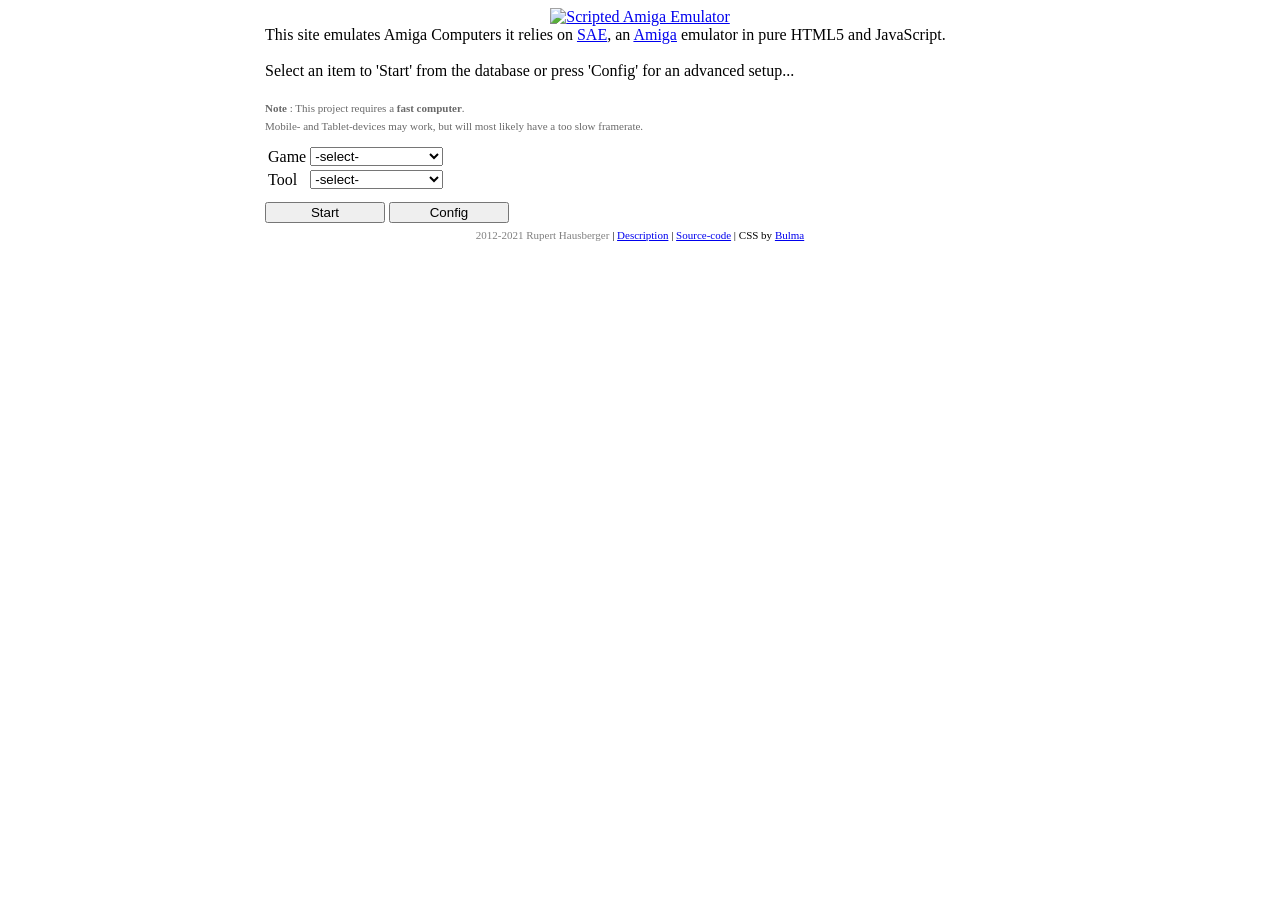
==== commit e475565a: "Change to use custom.css in index.html" ====
--- a/index.html
+++ b/index.html
@@ -11,38 +11,38 @@
 		<link rel="icon" type="image/x-icon" href="/images/favicon.ico" />
 		<link rel="stylesheet" href="https://cdn.jsdelivr.net/npm/@mdi/font@7.4.47/css/materialdesignicons.min.css"/>
 		<link rel="stylesheet" href="https://cdn.jsdelivr.net/npm/bulma@1.0.4/css/bulma.min.css"/>
-		<link rel="stylesheet" type="text/css" href="/css/index.css" />		
-		<script type="text/javascript" src="sae/prototypes.js"></script>
-		<script type="text/javascript" src="sae/utils.js"></script>
-		<script type="text/javascript" src="sae/dms.js"></script>
-		<script type="text/javascript" src="sae/config.js"></script>
-		<script type="text/javascript" src="sae/roms.js"></script>
-		<script type="text/javascript" src="sae/memory.js"></script>
-		<script type="text/javascript" src="sae/autoconf.js"></script>
-		<script type="text/javascript" src="sae/expansion.js"></script>
-		<script type="text/javascript" src="sae/events.js"></script>
-		<script type="text/javascript" src="sae/gayle.js"></script>
-		<script type="text/javascript" src="sae/ide.js"></script>
-		<script type="text/javascript" src="sae/filesys.js"></script>
-		<script type="text/javascript" src="sae/hardfile.js"></script>
-		<script type="text/javascript" src="sae/dongle.js"></script>
-		<script type="text/javascript" src="sae/input.js"></script>
-		<script type="text/javascript" src="sae/serpar.js"></script>
-		<script type="text/javascript" src="sae/custom.js"></script>
-		<script type="text/javascript" src="sae/blitter.js"></script>
-		<script type="text/javascript" src="sae/copper.js"></script>
-		<script type="text/javascript" src="sae/playfield.js"></script>
-		<script type="text/javascript" src="sae/video.js"></script>
-		<script type="text/javascript" src="sae/audio.js"></script>
-		<script type="text/javascript" src="sae/cia.js"></script>
-		<script type="text/javascript" src="sae/disk.js"></script>
-		<script type="text/javascript" src="sae/rtc.js"></script>
-		<script type="text/javascript" src="sae/m68k.js"></script>
-		<script type="text/javascript" src="sae/cpu.js"></script>
-		<script type="text/javascript" src="sae/amiga.js"></script>
-		<script type="text/javascript" src="index.js"></script>
-		
-		<!--		<script type="text/javascript" src="indexben.js"></script>		-->
+		<link rel="stylesheet" type="text/css" href="/css/custom.css" />		
+		<script type="text/javascript" src="/js/prototypes.min.js"></script>
+		<script type="text/javascript" src="/js/utils.min.js"></script>
+		<script type="text/javascript" src="/js/dms.min.js"></script>
+		<script type="text/javascript" src="/js/config.min.js"></script>
+		<script type="text/javascript" src="/js/roms.min.js"></script>
+		<script type="text/javascript" src="/js/memory.min.js"></script>
+		<script type="text/javascript" src="/js/autoconf.min.js"></script>
+		<script type="text/javascript" src="/js/expansion.min.js"></script>
+		<script type="text/javascript" src="/js/events.min.js"></script>
+		<script type="text/javascript" src="/js/gayle.min.js"></script>
+		<script type="text/javascript" src="/js/ide.min.js"></script>
+		<script type="text/javascript" src="/js/filesys.min.js"></script>
+		<script type="text/javascript" src="/js/hardfile.min.js"></script>
+		<script type="text/javascript" src="/js/dongle.min.js"></script>
+		<script type="text/javascript" src="/js/input.min.js"></script>
+		<script type="text/javascript" src="/js/serpar.min.js"></script>
+		<script type="text/javascript" src="/js/custom.min.js"></script>
+		<script type="text/javascript" src="/js/blitter.min.js"></script>
+		<script type="text/javascript" src="/js/copper.min.js"></script>
+		<script type="text/javascript" src="/js/playfield.min.js"></script>
+		<script type="text/javascript" src="/js/video.min.js"></script>
+		<script type="text/javascript" src="/js/audio.min.js"></script>
+		<script type="text/javascript" src="/js/cia.min.js"></script>
+		<script type="text/javascript" src="/js/disk.min.js"></script>
+		<script type="text/javascript" src="/js/rtc.min.js"></script>
+		<script type="text/javascript" src="/js/m68k.min.js"></script>
+		<script type="text/javascript" src="/js/cpu.min.js"></script>
+		<script type="text/javascript" src="/js/amiga.min.js"></script>
+		<script type="text/javascript" src="/js/index.min.js"></script>
+		<!--		<script type="text/javascript" src="/js/indexben.min.js"></script>		-->
+
 	</head>
 	<body onload="init()">
 		<div id="base" class="container">
--- a/css/custom.css
+++ b/css/custom.css
@@ -0,0 +1,422 @@
+/*-------------------------------------------------------------------------
+| SAE - Scripted Amiga Emulator
+| https://github.com/naTmeg/ScriptedAmigaEmulator
+|
+| Copyright (C) 2012-2016 Rupert Hausberger
+|
+| This program is free software; you can redistribute it and/or
+| modify it under the terms of the GNU General Public License
+| as published by the Free Software Foundation; either version 2
+| of the License, or (at your option) any later version.
+|
+| This program is distributed in the hope that it will be useful,
+| but WITHOUT ANY WARRANTY; without even the implied warranty of
+| MERCHANTABILITY or FITNESS FOR A PARTICULAR PURPOSE.  See the
+| GNU General Public License for more details.
+-------------------------------------------------------------------------*/
+/* Mode clair (défaut) */
+html {
+    color-scheme: light;
+}
+
+/* Mode sombre */
+html.is-dark {
+    color-scheme: dark;
+}
+/*
+a:link		{ color:#24c; text-decoration:none; }
+a:visited	{ color:#24c; text-decoration:none; }
+a:hover		{ color:#24c; text-decoration:underline; }
+*/
+/*body {
+	top:0;
+	left:0;
+	margin:0;
+	padding:0;
+	font-family:Verdana;
+	font-size:13px;
+	background-color:#f8f8f8;
+	-webkit-touch-callout:none;
+	-webkit-user-select:none;
+	-khtml-user-select:none;
+	-moz-user-select:none;
+	-ms-user-select:none;
+	user-select:none;
+}
+*/
+table {
+	white-space:nowrap;
+}
+/*
+textarea {
+	resize:none;
+	font-size:13px;
+	font-family:monospace;
+	border-left:1px solid #ccc;
+	border-top:1px solid #ccc;
+	border-right:1px solid #fff;
+	border-bottom:1px solid #fff;
+}
+
+input[type=text] {
+	font-size:13px;
+	border-left:1px solid #ccc;
+	border-top:1px solid #ccc;
+	border-right:1px solid #fff;
+	border-bottom:1px solid #fff;
+}
+*/
+/*---------------------------------*/
+
+.gray { color:gray; }
+.green { color:green; }
+.orange { color:orange; }
+.red { color:red; }
+
+.alt { text-align:left; vertical-align:top; }
+.alm { text-align:left; vertical-align:middle; }
+.alb { text-align:left; vertical-align:bottom; }
+
+.act { text-align:center; vertical-align:top; }
+.acm { text-align:center; vertical-align:middle; }
+.acb { text-align:center; vertical-align:bottom; }
+
+.art { text-align:right; vertical-align:top; }
+.arm { text-align:right; vertical-align:middle; }
+.arb { text-align:right; vertical-align:bottom; }
+
+.label {
+	font-size:11px;
+	font-weight:bold;
+	color:#333;
+}
+.info {
+	font-size:11px;
+	color:dimgray;
+}
+.warn {
+	font-size:11px;
+	color:red;
+}
+
+.noscript {
+	margin:auto;
+	padding:4px;
+	font-size:17px;
+	font-weight:bold;
+	text-align:center;
+	color:red;
+}
+
+.head {
+	width:100%;
+	margin:auto;
+	text-align:center;
+}
+
+.foot {
+	width:100%;
+	margin:auto;
+	font-size:11px;
+	text-align:center;
+}
+
+.linehoriz {
+	width:100%;
+	border-top:2px solid #bbb;
+}
+
+.text {
+
+	border-left:1px solid #bbb;
+	border-top:1px solid #bbb;
+	border-right:1px solid #bbb;
+	border-bottom:1px solid #bbb;
+/*	background-color:#fff; */
+
+	-webkit-touch-callout:text;
+	-webkit-user-select:text;
+	-khtml-user-select:text;
+	-moz-user-select:text;
+	-ms-user-select:text;
+	user-select:text;
+}
+
+/*---------------------------------*/
+
+#myVideo {
+	margin:auto;
+}
+#myVideo:-webkit-full-screen {
+  width: 100%;
+  height: 100%;
+}
+
+/*---------------------------------*/
+/*
+#config select {
+	border-left:2px solid #fff;
+	border-top:2px solid #fff;
+	border-right:1px solid #bbb;
+	border-bottom:1px solid #bbb;
+	background-color:#f8f8f8;
+}
+/*
+#config .button {
+	width:75px;
+	border-left:1px solid #fff;
+	border-top:1px solid #fff;
+	border-right:1px solid #bbb;
+	border-bottom:1px solid #bbb;
+	background-color:#f8f8f8;
+}
+
+#config .button:hover {
+	background-color:#e8e8e8;
+}
+
+#config .sbutton {
+	width:100px;
+	padding:2px;
+	border-left:1px solid #fff;
+	border-top:1px solid #fff;
+	border-right:1px solid #bbb;
+	border-bottom:1px solid #bbb;
+	background-color:#f8f8f8;
+}
+#config .sbutton:hover {
+	background-color:#e8e8e8;
+}
+
+#config_database  {
+	width:720px;
+	padding:10px;
+	margin:auto;
+	border-left:1px solid #fff;
+	border-top:1px solid #fff;
+	border-right:1px solid #bbb;
+	border-bottom:1px solid #bbb;
+	background-color:#f0f0f0;
+
+}
+*/
+  .is-750 {
+    width: 750px;
+    max-width: 100%; 
+    margin-left: auto;
+    margin-right: auto;
+/*    perspective: 1000px; /* donne de la profondeur */
+}
+  .is-1024 {
+    width: 1024px;
+    max-width: 100%; 
+    margin-left: auto;
+    margin-right: auto;
+/*    perspective: 1000px; /* donne de la profondeur */
+	display:none;
+}
+  .card-3d {
+    border-radius: 16px;
+    background: linear-gradient(135deg, rgba(255,255,255,0.95), rgba(245,245,255,0.75)); 
+    border: 1px solid rgba(255,255,255,0.45);
+
+    /* Ombre 3D */
+    box-shadow:
+      0 25px 60px rgba(0,0,0,0.18),
+      0 10px 25px rgba(0, 0, 0, 0.361);
+
+    transform-style: preserve-3d;
+
+    /* Effet “relief” 
+    transition: transform 250ms ease, box-shadow 250ms ease;*/
+  }
+/*#config_database_hof  {
+	width:75%;
+	margin:auto;
+	padding:10px;
+	border-left:1px solid #bbb;
+	border-top:1px solid #bbb;
+	border-right:1px solid #fff;
+	border-bottom:1px solid #fff;
+	background-color:#e8e8e8;
+}
+
+#config_database_hof .ctrl  {
+	padding:2px;
+	margin:0;
+	border-left:1px solid #bbb;
+	border-top:1px solid #bbb;
+	border-right:1px solid #fff;
+	border-bottom:1px solid #fff;
+	background-color:#f0f0f0;
+}
+
+#config_advanced {
+	width:1024px;
+	margin:auto;
+	padding:10px;
+	border-left:1px solid #fff;
+	border-top:1px solid #fff;
+	border-right:1px solid #bbb;
+	border-bottom:1px solid #bbb;
+	background-color:#f0f0f0;
+	display:none;
+}
+*/
+#config_advanced table {
+	width:100%;
+}
+/*
+#config_advanced .menu {
+	padding:10px;
+	border-left:1px solid #ccc;
+	border-top:1px solid #ccc;
+	border-right:1px solid #fff;
+	border-bottom:1px solid #fff;
+	background-color:#e8e8e8;
+}
+	*/
+#config_advanced .menu a:link {
+	font-size:13px;
+/*	color:#000; */
+	text-decoration:none;
+}
+#config_advanced .menu a:hover {
+/*	color:#888; */
+	text-decoration:none;
+}
+
+#config_advanced .page {
+	padding:10px;
+/* border-left:1px solid #ccc;
+	border-top:1px solid #ccc;
+	border-right:1px solid #ccc;
+	border-bottom:1px solid #ccc;
+	background-color:#e8e8e8;
+*/
+	display:none;
+}
+
+#cfg_page_video  input[type="text"] {
+	width:60px;
+}
+
+/*---------------------------------*/
+
+#emul {
+	display:none;
+}
+/*
+#emul button {
+	width:75px;
+	font-size:11px;
+	font-weight:bold;
+	color:#888;
+	border:1px solid #888;
+	background-color:#000;
+}
+#emul button:hover {
+	color:#ccc;
+	border:1px solid #ccc;
+}
+*/
+#controls_status {
+	margin:auto;
+	color:#888;
+	font-size:9px;
+	font-weight:bold;
+}
+
+#dskchg_database, #dskchg_advanced {
+	display:none;
+}
+#dskchg_database table, #dskchg_advanced table {
+	margin:auto;
+}
+#dskchg_database select, #dskchg_advanced select {
+	font-size:11px;
+	font-weight:bold;
+	color:#888;
+	border:1px solid #888;
+	background-color:#000;
+}
+
+table.table tbody tr {
+  border-bottom: none;
+}
+
+table.table tbody tr td {
+  border: none;
+}
+/*---------------------------------*/
+
+.readme {
+	width:1080px;
+	margin:auto;
+	padding:10px;
+	border-left:1px solid #fff;
+	border-top:1px solid #fff;
+	border-right:1px solid #bbb;
+	border-bottom:1px solid #bbb;
+	background-color:#f0f0f0;
+}
+.readme table {
+	width:100%;
+}
+.readme table td {
+	vertical-align:top;
+}
+.readme li {
+	padding:1px;
+}
+
+/*---------------------------------*/
+
+#disass  {
+	width:720px;
+	padding:10px;
+	margin:auto;
+	border-left:1px solid #fff;
+	border-top:1px solid #fff;
+	border-right:1px solid #bbb;
+	border-bottom:1px solid #bbb;
+	background-color:#f0f0f0;
+}
+#disass select {
+	border-left:1px solid #fff;
+	border-top:1px solid #fff;
+	border-right:1px solid #bbb;
+	border-bottom:1px solid #bbb;
+}
+#disass input {
+	border-left:1px solid #bbb;
+	border-top:1px solid #bbb;
+	border-right:1px solid #fff;
+	border-bottom:1px solid #fff;
+}
+
+#disass .button {
+	width:100px;
+	border-left:1px solid #fff;
+	border-top:1px solid #fff;
+	border-right:1px solid #bbb;
+	border-bottom:1px solid #bbb;
+	background-color:#f8f8f8;
+}
+#disass .button:hover {
+	background-color:#e8e8e8;
+}
+
+#disass_cfg  {
+	border-left:1px solid #bbb;
+	border-top:1px solid #bbb;
+	border-right:1px solid #fff;
+	border-bottom:1px solid #fff;
+	background-color:#e8e8e8;
+	display:none;
+}
+
+#disass_code {
+	width:100%;
+	display:none;
+}
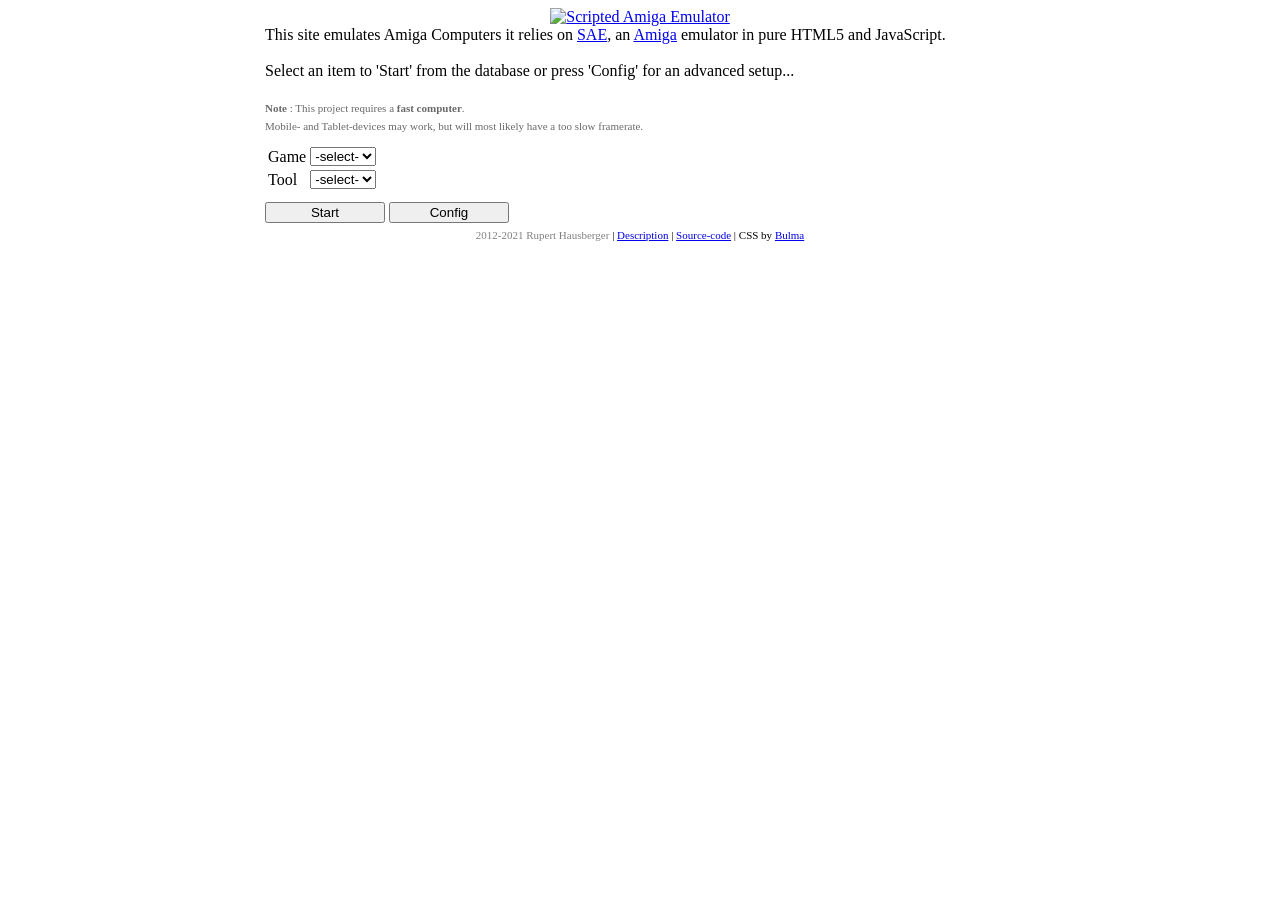
==== commit c0a91e2c: "Minifying js files broke some stuff rollback and deactivated the minifying process in workflow" ====
--- a/index.html
+++ b/index.html
@@ -12,36 +12,36 @@
 		<link rel="stylesheet" href="https://cdn.jsdelivr.net/npm/@mdi/font@7.4.47/css/materialdesignicons.min.css"/>
 		<link rel="stylesheet" href="https://cdn.jsdelivr.net/npm/bulma@1.0.4/css/bulma.min.css"/>
 		<link rel="stylesheet" type="text/css" href="/css/custom.css" />		
-		<script type="text/javascript" src="/js/prototypes.min.js"></script>
-		<script type="text/javascript" src="/js/utils.min.js"></script>
-		<script type="text/javascript" src="/js/dms.min.js"></script>
-		<script type="text/javascript" src="/js/config.min.js"></script>
-		<script type="text/javascript" src="/js/roms.min.js"></script>
-		<script type="text/javascript" src="/js/memory.min.js"></script>
-		<script type="text/javascript" src="/js/autoconf.min.js"></script>
-		<script type="text/javascript" src="/js/expansion.min.js"></script>
-		<script type="text/javascript" src="/js/events.min.js"></script>
-		<script type="text/javascript" src="/js/gayle.min.js"></script>
-		<script type="text/javascript" src="/js/ide.min.js"></script>
-		<script type="text/javascript" src="/js/filesys.min.js"></script>
-		<script type="text/javascript" src="/js/hardfile.min.js"></script>
-		<script type="text/javascript" src="/js/dongle.min.js"></script>
-		<script type="text/javascript" src="/js/input.min.js"></script>
-		<script type="text/javascript" src="/js/serpar.min.js"></script>
-		<script type="text/javascript" src="/js/custom.min.js"></script>
-		<script type="text/javascript" src="/js/blitter.min.js"></script>
-		<script type="text/javascript" src="/js/copper.min.js"></script>
-		<script type="text/javascript" src="/js/playfield.min.js"></script>
-		<script type="text/javascript" src="/js/video.min.js"></script>
-		<script type="text/javascript" src="/js/audio.min.js"></script>
-		<script type="text/javascript" src="/js/cia.min.js"></script>
-		<script type="text/javascript" src="/js/disk.min.js"></script>
-		<script type="text/javascript" src="/js/rtc.min.js"></script>
-		<script type="text/javascript" src="/js/m68k.min.js"></script>
-		<script type="text/javascript" src="/js/cpu.min.js"></script>
-		<script type="text/javascript" src="/js/amiga.min.js"></script>
-		<script type="text/javascript" src="/js/index.min.js"></script>
-		<!--		<script type="text/javascript" src="/js/indexben.min.js"></script>		-->
+		<script type="text/javascript" src="/sae/prototypes.js"></script>
+		<script type="text/javascript" src="/sae/utils.js"></script>
+		<script type="text/javascript" src="/sae/dms.js"></script>
+		<script type="text/javascript" src="/sae/config.js"></script>
+		<script type="text/javascript" src="/sae/roms.js"></script>
+		<script type="text/javascript" src="/sae/memory.js"></script>
+		<script type="text/javascript" src="/sae/autoconf.js"></script>
+		<script type="text/javascript" src="/sae/expansion.js"></script>
+		<script type="text/javascript" src="/sae/events.js"></script>
+		<script type="text/javascript" src="/sae/gayle.js"></script>
+		<script type="text/javascript" src="/sae/ide.js"></script>
+		<script type="text/javascript" src="/sae/filesys.js"></script>
+		<script type="text/javascript" src="/sae/hardfile.js"></script>
+		<script type="text/javascript" src="/sae/dongle.js"></script>
+		<script type="text/javascript" src="/sae/input.js"></script>
+		<script type="text/javascript" src="/sae/serpar.js"></script>
+		<script type="text/javascript" src="/sae/custom.js"></script>
+		<script type="text/javascript" src="/sae/blitter.js"></script>
+		<script type="text/javascript" src="/sae/copper.js"></script>
+		<script type="text/javascript" src="/sae/playfield.js"></script>
+		<script type="text/javascript" src="/sae/video.js"></script>
+		<script type="text/javascript" src="/sae/audio.js"></script>
+		<script type="text/javascript" src="/sae/cia.js"></script>
+		<script type="text/javascript" src="/sae/disk.js"></script>
+		<script type="text/javascript" src="/sae/rtc.js"></script>
+		<script type="text/javascript" src="/sae/m68k.js"></script>
+		<script type="text/javascript" src="/sae/cpu.js"></script>
+		<script type="text/javascript" src="/sae/amiga.js"></script>
+<!--		<script type="text/javascript" src="/sae/index.min.js"></script> -->
+		<script type="text/javascript" src="/sae/jimindex.js"></script>
 
 	</head>
 	<body onload="init()">
